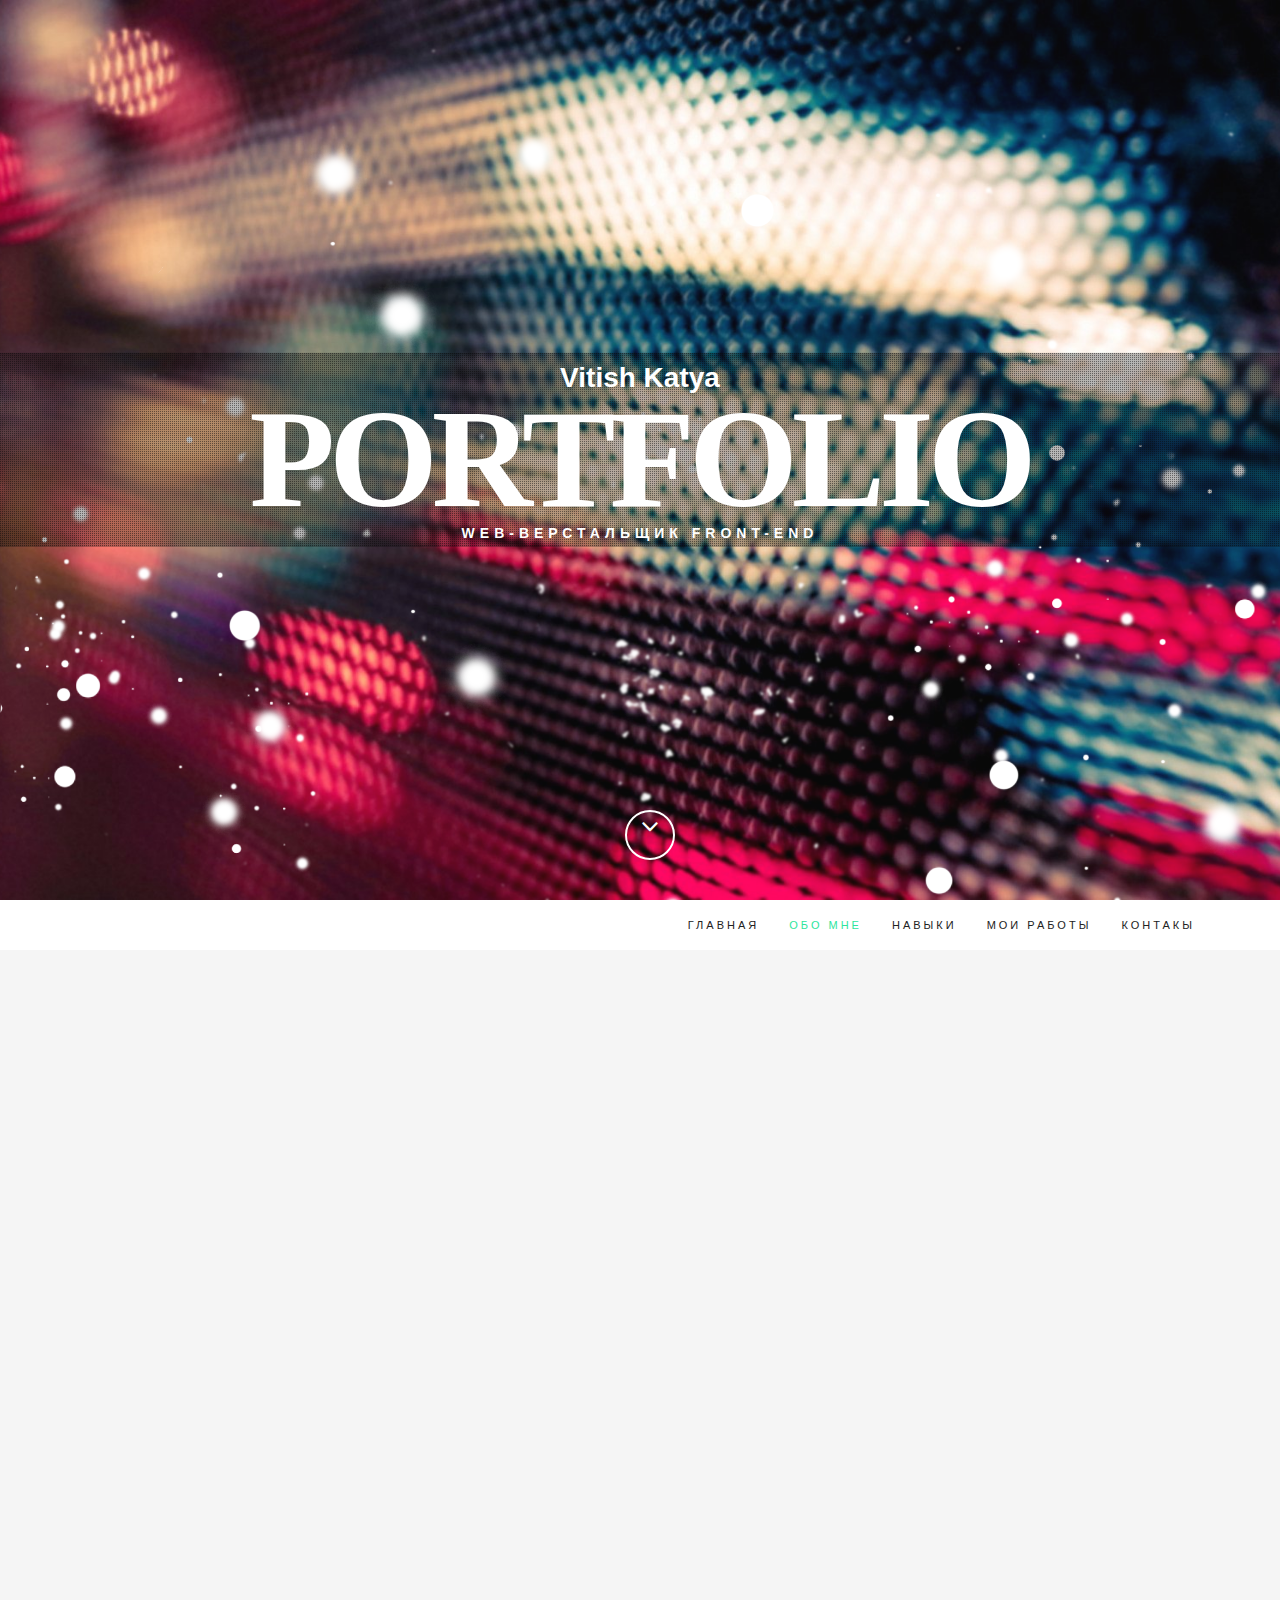
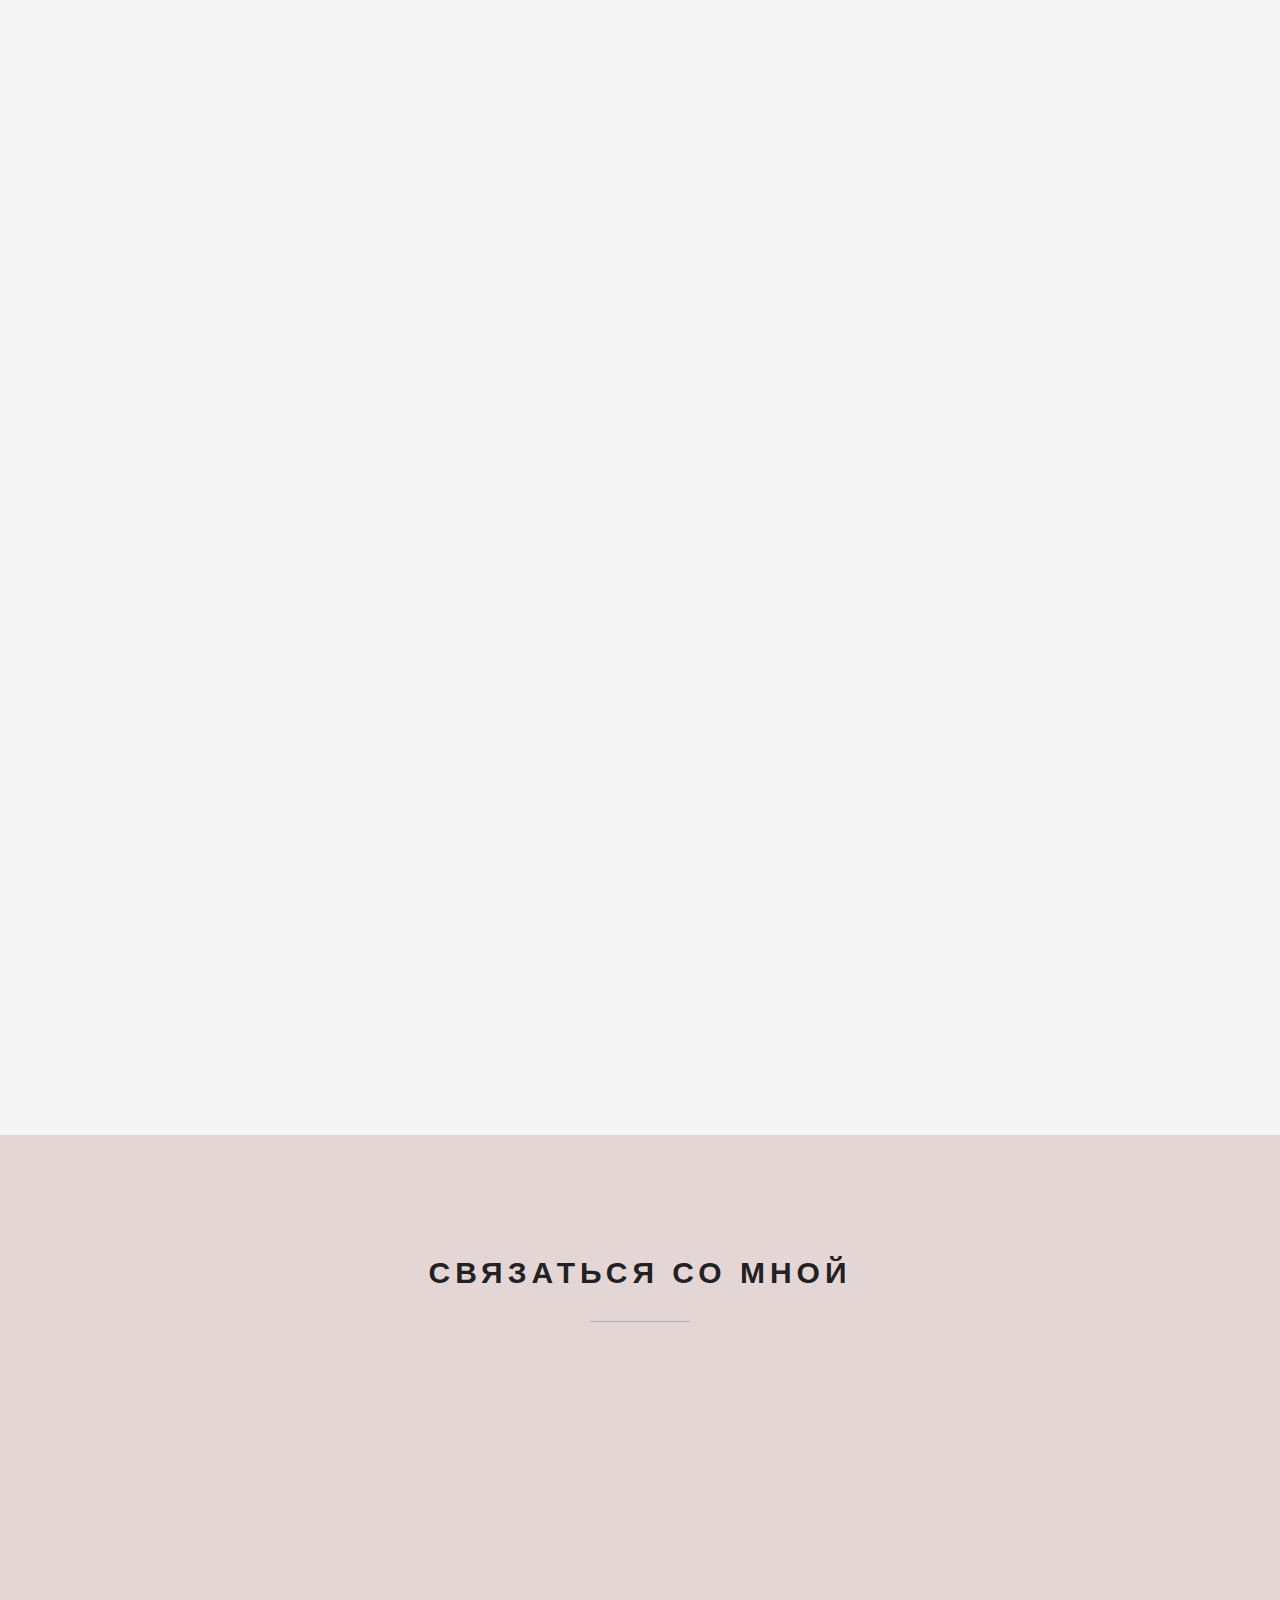
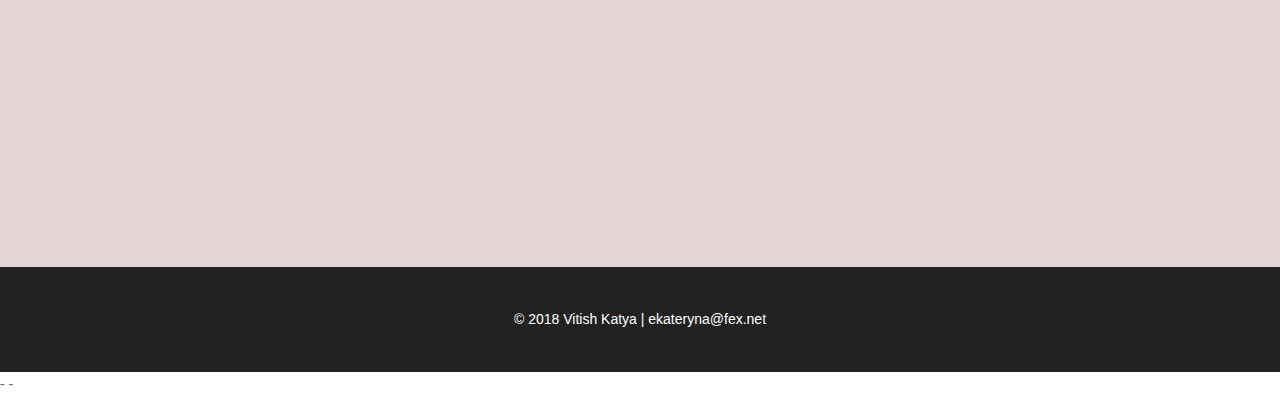
==== index.html @ 462eb175 "22.03-4" ====
<!DOCTYPE html>
<html lang="ru">
	<head>
		<meta charset="UTF-8">
		<meta name="viewport" content="width=device-width, initial-scale=1.0">
		<title>Портфолио Web-верстальщик, Front-end</title>
		<link href="assets/bootstrap/css/bootstrap.min.css" rel="stylesheet" media="screen">
		<link href="assets/css/style.css" rel="stylesheet" media="screen">
		<script src="assets/js/modernizr.custom.js"></script>
	</head>
	<body>
		<div id="preloader">
			<div id="status"></div>
		</div>
		<section id="home" class="pfblock-image screen-height">
			<div class="title">
				<span class="title__name">Vitish Katya</span>
				<h2 class="title__portfolio">Portfolio</h2>
				<h1 class="title__profession">Web-верстальщик Front-end</h1>
			</div>
			<a href="#services">
				<div class="scroll-down">
					<span>
						<i class="fa fa-angle-down fa-2x"></i>
					</span>
				</div>
			</a>
		</section>
		<header class="header">
			<nav class="navbar navbar-custom" role="navigation">
				<div class="container">
					<div class="navbar-header">
						<button type="button" class="navbar-toggle" data-toggle="collapse" data-target="#custom-collapse">
						<span class="sr-only">Переключатель</span>
						<span class="icon-bar"></span>
						<span class="icon-bar"></span>
						<span class="icon-bar"></span>
						</button>
					</div>
					<div class="collapse navbar-collapse" id="custom-collapse">
						<ul class="nav navbar-nav navbar-right">
							<li><a href="#home">Главная</a></li>
							<li><a href="#services"> Обо мне</a></li>
							<li><a href="#skills">Навыки</a></li>
							<li><a href="#portfolio">Мои работы</a></li>
							<li><a href="#contact">Контакы</a></li>
						</ul>
					</div>
				</div>
			</nav>
		</header>
		<section id="services" class="pfblock pfblock-gray">
			<div class="container">
				<div class="row">
					<div class="col-sm-12">
						<div class="pfblock-header wow fadeInUp">
							<h2 class="pfblock-title">Обо мне</h2>
								<div class="pfblock-line"></div>
							<div class="pfblock__foto">
								<picture>
									<source media ="(max-width:991px) and (min-width:480px)" 
									srcset ="assets/images/my-middle.gif">
									<source media ="(max-width:480px)" srcset ="assets/images/my-foto.jpg 1x, assets/images/my-foto2-x.jpg 2x">
									<img src="assets/images/my.gif" alt="Это я" width="450" height="573">
								</picture>
							</div>
							<div class="pfblock-subtitle  about-me">
								<h2 class=" about-me__SIF">Витиш Екатерина</h2>
								<h3 class=" about-me__position">Web-верстальщик</h3>
								<p>
									<span class="about-me--color">Дата рождения:</span>
								10 апреля 1986 (31 год)</p>
								<p>
									<span class="about-me--color">Город:</span>
								Киев</p>
								<p>
									<span class="about-me--color">Образование:</span>
								Высшее экономическое Итститут ФПУ</p>
								<p>
									<span class="about-me--color">Курсы HTML-Acedemy:</span> <br>Базовый и Продвинутый интенсив по HTML и CSS
									<span class= "about-me--color  about-me__course"></span>
								</p>
							</div>
						</div>
					</div>
				</div>
			</div>
		</section>
		<section class="pfblock" id="skills">
			<div class="container">
				<div class="row skills">
					<div class="row">
						<div class="col-sm-6 col-sm-offset-3">
							<div class="pfblock-header wow fadeInUp">
								<h2 class="pfblock-title">Навыки</h2>
								<div class="pfblock-line"></div>
							</div>
						</div>
						</div><!-- .row -->
						<div class="row row-skills">
							<div class="col-sm-4 col-md-3 col-md-offset-2">
								<div class="iconbox wow slideInLeft">
									<div class="iconbox-icon">
										<img src="assets/images/html.png" width="55" height="60" alt="Значок HTML5">
									</div>
									<div class="iconbox-text">
										<h3 class="iconbox-title">HTML5</h3>
										<div class="iconbox-desc">
											Семантическая и валидная вёрстка согласно W3C. <br>Разметка по БЭМ.
										</div>
									</div>
								</div>
							</div>
							<div class="col-sm-4 col-md-3">
								<div class="iconbox wow slideInLeft">
									<div class="iconbox-icon">
										<img src="assets/images/css.png" width="55" height="60" alt="Значок CSS3">
									</div>
									<div class="iconbox-text">
										<h3 class="iconbox-title">CSS3</h3>
										<div class="iconbox-desc">
											Адаптивная верстка,flexbox, ретинизация img, анимация @keyframes и transition.
										</div>
									</div>
								</div>
							</div>
							<div class="col-sm-4 col-md-3">
								<div class="iconbox wow slideInRight">
									<div class="iconbox-icon">
										<img src="assets/images/js.png" width="55" height="60" alt="Значок JS">
									</div>
									<div class="iconbox-text">
										<h3 class="iconbox-title">JS(Jquery, Json, Ajax)</h3>
										<div class="iconbox-desc">
											Чистый JS (слайдеры, попапы, отправка форм, Ajax-запросы). Jquery-плагины.
										</div>
									</div>
								</div>
							</div>
						</div>
						<div class="row row-skills">
							<div class="col-sm-4 col-md-3 col-md-offset-2">
								<div class="iconbox wow slideInLeft">
									<div class="iconbox-icon">
										<span class="icon-magic-wand"></span>
									</div>
									<div class="iconbox-text">
										<h3 class="iconbox-title">Bootstrap, LESS</h3>
										<div class="iconbox-desc">
											Базовые знание Bootstrap 3 и 4.
											Использование препроцессора LESS.
										</div>
									</div>
								</div>
							</div>
							<div class="col-sm-4 col-md-3">
								<div class="iconbox wow slideInRight">
									<div class="iconbox-icon">
										<span class="icon-puzzle"></span>
									</div>
									<div class="iconbox-text">
										<h3 class="iconbox-title">Programm for WEB</h3>
										<div class="iconbox-desc">
											Sublime Text 3, <br>Adobe Photoshop-верстка новых страниц из PSD макетов.
										</div>
									</div>
								</div>
							</div>
							<div class="col-sm-4 col-md-3">
								<div class="iconbox wow slideInRight">
									<div class="iconbox-icon">
										<span class="icon-wrench"></span>
									</div>
									<div class="iconbox-text">
										<h3 class="iconbox-title">another tool</h3>
										<div class="iconbox-desc">
											Дебаггер, Pixel Perfect. Использование локального сервера Denwer.
										</div>
									</div>
								</div>
							</div>
						</div>
					</div>
				</div><!--End row -->
		</section>			
		<section id="portfolio" class="pfblock pfblock-gray">
			<div class="container">
				<div class="row">
					<div class="col-sm-6 col-sm-offset-3">
						<div class="pfblock-header wow fadeInUp">
							<h2 class="pfblock-title">Мои работы</h2>
							<div class="pfblock-line"></div>
						</div>
					</div>
				</div><!-- .row -->
				<div class="row">
					<div class="col-xs-12 col-md-6 ">
						<div class="grid wow zoomIn">
							<figure class="effect-bubba">
								<img src="assets/images/mishka.jpg" alt="Адаптивный макет-Мишка">
								<figcaption></figcaption>
							</figure>
						</div>
					</div>
					<div class="col-xs-12 col-md-6 mywork-maket__text pfblock-header wow fadeInUp">							
						<h2 class="mywork-maket__title">Адаптивный макет <br>"Мишка — магазин поделок"</h2>
							<p>Трехстраничный макет, адаптивный под мобильный (320px) планшетный (768px) и десктопный (1150px) вьюпорт. Использованы адаптивные изображения под разные вьюпорты и под ретиновый экран. Сверстан на flexbox.
							Меню в мобильной версии интерактивное.<br>
							Вторая страница — пункт меню "Каталог товаров", третья страница — пункт "Вязание на заказ"
							</p>
							<a class="btn-maket btn-left" href="https://github.com/sitevk/sitevk.github.io/tree/master/mishka" target="_blank">GitHub</a>
								<a class="btn-maket" href="sitevk.github.io/mishka/" target="_blank">На сайт</a>
						</div>
					</div>
					<div class="row">
					<div class="col-xs-12 col-md-6 ">
						<div class="grid wow zoomIn">
							<figure class="effect-bubba">
							<img src="assets/images/barbershop.jpg" alt="Макет «Barbershop Borodinski»">
								<figcaption></figcaption>
							</figure>
						</div>
					</div>
					<div class="col-xs-12 col-md-6 mywork-maket__text pfblock-header wow fadeInUp">							
						<h2 class="mywork-maket__title">Фиксированный макет <br>«Barbershop Borodinski»</h2>
							<p>Четырёхстраничный макет.
								Фотогалерея-это слайдер, сделан на чистом JS, два модальных окна открываются при нажатии на "Вход" в навигационном меню, и кнопку "Как проехать" в блоке "Контактная информация".<br>
								Вторая страница - пункт меню "Прайс-лист". <br>Третья страница - пункт "Магазин", четвертая – карточка товара Набор для путешествий «BAXTER OF CALIFORNIA»
							</p>
							<a class="btn-maket btn-left" href="https://github.com/sitevk/sitevk.github.io/tree/master/barbershop" target="_blank">GitHub</a>
								<a class="btn-maket" href="sitevk.github.io/barbershop/" target="_blank">На сайт</a>
						</div>
					</div>
					<div class="row">
					<div class="col-xs-12 col-md-6 ">
						<div class="grid wow zoomIn">
							<figure class="effect-bubba">
								<img src="assets/images/gllacy.jpg" alt="Макет GllacyShop">
								<figcaption></figcaption>
							</figure>
						</div>
					</div>
					<div class="col-xs-12 col-md-6 mywork-maket__text pfblock-header wow fadeInUp">							
						<h2 class="mywork-maket__title">Макет <br>"GllacyShop — магазин мороженого"</h2>
							<p>Двустраничный макет фиксированной ширины 1200px. <br>Работает слайдер, меняющий цвет страницы и вид мороженого, сверстаный только на CSS.<br> На вторую страницу ведет подпункт "Сливочное" пункта меню "Каталог".
							</p>
							<a class="btn-maket btn-left" href="https://github.com/sitevk/sitevk.github.io/tree/master/gllacy" target="_blank">GitHub</a>
								<a class="btn-maket" href="sitevk.github.io/gllacy/" target="_blank">На сайт</a>
						</div>
					</div>	
				</div><!-- .contaier -->
			</section>
            <section id="contact" class="pfblock">
	             <div class="container">
		            <div class="row">
			            <div class="col-sm-6 col-sm-offset-3">
				            <div class="pfblock-header">
					            <h2 class="pfblock-title">Связаться со мной</h2>
					            <div class="pfblock-line"></div>
				            </div>
			            </div>
			        </div><!-- .row -->
			        <div class="row row--margin">
				        <div class="col-sm-6 col-sm-offset-3">
					       <form id="contact-form" role="form">
						    <div class="ajax-hidden">
							<div class="form-group wow fadeInUp">
								<label class="sr-only" for="c_name">Имя</label>
								<input type="text" id="c_name" class="form-control" name="c_name" placeholder="Имя">
							</div>
							<div class="form-group wow fadeInUp" data-wow-delay=".1s">
								<label class="sr-only" for="c_email">Email</label>
								<input type="email" id="c_email" class="form-control" name="c_email" placeholder="E-mail">
							</div>
							<div class="form-group wow fadeInUp" data-wow-delay=".2s">
								<textarea class="form-control" id="c_message" name="c_message" rows="7" placeholder="Текст сообщения"></textarea>
							</div>
							<button type="submit" class="btn btn-lg btn-block wow fadeInUp" data-wow-delay=".3s">Отправить сообщение</button>
						</div>
						<div class="ajax-response"></div>
					</form>
				</div>
			    </div><!-- .row -->
				</div><!-- .container -->
			</section>
			<footer id="footer">
				<div class="container">
					<div class="row">
						<div class="col-sm-12">
							<p class="copyright">
								© 2018 Vitish Katya | ekateryna@fex.net
							</p>
						</div>
						</div><!-- .row -->
						</div><!-- .container -->
					</footer>-
					<div class="scroll-up">
						<a href="#home"><i class="fa fa-angle-up"></i></a>
					</div>
		            <link href="assets/css/animate.css" property="stylesheet" rel="stylesheet">
					<script defer src="assets/js/jquery-1.11.1.min.js"></script>
					<script defer src="assets/bootstrap/js/bootstrap.min.js"></script>
					<script defer src="assets/js/jquery.parallax-1.1.3.js"></script>
					<script defer src="assets/js/jquery.sticky.js"></script>
					<script defer src="assets/js/wow.min.js"></script>
					<script defer src="assets/js/waypoints.min.js"></script>
					<script defer src="assets/js/jquery.cbpQTRotator.js"></script>
					<script defer src="assets/js/custom.js"></script>
				</body>
-
---- assets/css/style.css ----
body{font:300 14px/1.8 'Raleway',sans-serif;color:#666;overflow-x:hidden}img{max-width:100%;height:auto;vertical-align:baseline}a{color:#E7746F}a:hover{text-decoration:none;color:#999}.navbar a,.form-control{-webkit-transition:all 0.4s ease-in-out 0s;-moz-transition:all 0.4s ease-in-out 0s;-ms-transition:all 0.4s ease-in-out 0s;-o-transition:all 0.4s ease-in-out 0s;transition:all 0.4s ease-in-out 0s}a,.btn{-webkit-transition:all 0.125s ease-in-out 0s;-moz-transition:all 0.125s ease-in-out 0s;-ms-transition:all 0.125s ease-in-out 0s;-o-transition:all 0.125s ease-in-out 0s;transition:all 0.125s ease-in-out 0s}.btn,.form-control,.form-control:hover,.form-control:focus,.navbar-custom .dropdown-menu{-webkit-box-shadow:none;box-shadow:none}h1,h2,h3,h4,h5,h6{font:700 40px/1.2 Raleway,sans-serif;text-transform:uppercase;letter-spacing:5px;margin:5px 0 5px;color:#222}h2{font-size:30px;margin:0 0 30px}h3{font-size:13px;letter-spacing:1px;margin:0 0 5px}h4{font-size:12px;letter-spacing:1px}h5{font-size:12px;letter-spacing:1px;font-weight:400}h6{font-size:11px;letter-spacing:1px;font-weight:400}.btn,.iconbox,.progress,#filter li,.scroll-up a,.form-control,.input-group-addon{-webkit-border-radius:3px;-moz-border-radius:3px;-o-border-radius:3px;border-radius:3px}.input-group .form-control{z-index:auto}.input-group-addon{background:#D8E1E4;border:2px solid #D8E1E4;padding:6px 15px;font-weight:700}.form-control{background:#fff;border:1px solid #D8E1E4;font-size:12px;padding:0 15px;margin-bottom:20px;height:45px}.form-control:focus{border-color:rgba(135,135,135,.7)}.input-lg,.form-horizontal .form-group-lg .form-control{height:38px;font-size:13px}.input-sm,.form-horizontal .form-group-sm .form-control{font-size:11px;height:30px}textarea.form-control{padding:15px;max-width:100%;min-width:100%}.btn{font-family:Raleway,sans-serif;text-transform:uppercase;letter-spacing:1px;font-size:13px;padding:8px 26px;border:0}.btn:hover,.btn:focus,.btn:active,.btn.active{outline:inherit!important}.btn-lg,.btn-group-lg>.btn{padding:13px 25px;font-size:13px;background:rgba(17,17,17,.8);color:#fff}.btn-lg:hover,.btn-group-lg>.btn:hover{background:rgba(17,17,17,1.8);color:#fff}.btn-sm,.btn-group-sm>.btn{padding:6px 25px;font-size:11px}.btn-xs,.btn-group-xs>.btn{padding:5px 25px;font-size:10px}.btn .icon-before{margin-right:6px}.btn .icon-after{margin-left:6px}.pfblock{padding:120px 0 100px;background:#e5d6d6}.pfblock-gray{background:#f5f5f5}.pfblock-image{padding:0}.calltoaction h1,.calltoaction h2,.calltoaction h3,.calltoaction h4,.calltoaction h5,.calltoaction h6,.pfblock-image,.pfblock-image h1,.pfblock-image h2,.pfblock-image h3,.pfblock-image h4,.pfblock-image h5,.pfblock-image h6{color:#fff}.row--margin{margin-top:70px}.pfblock-header{position:relative;z-index:5;text-align:center}.pfblock-header-left{text-align:left}.pfblock-header-left .pfblock-line{width:inherit;margin:30px 0}.pfblock__foto{display:inline-block;width:450px;height:573px}.pfblock-title{font-weight:800}.pfblock-subtitle{font-size:18px}.pfblock-line{background:rgba(135,135,135,.5);width:100px;height:1px;margin:30px auto}.pfblock-icon{font-size:32px}.about-me{display:inline-block;vertical-align:top;width:50%;padding:5%}.about-me__SIF{font-weight:800;margin:0;margin-bottom:20px}.about-me p{margin:0;margin-bottom:20px;text-align:left}.about-me__position{text-align:center;font-size:22px;margin-bottom:20px}.about-me--color{font-weight:600;padding-right:10px;color:#222;padding:9px 3px 9px 0}.about-me__course{display:block;margin-top:10px;width:120px;height:46px;background:url(../images/academy-logo.jpg)no-repeat 75% 100%}.long-down{margin-bottom:40px}#home{position:relative;background:url(../images/fon.jpg)no-repeat;overflow:hidden;background-color:#222;background-attachment:fixed;background-repeat:no-repeat;background-position:50% 50%;-webkit-background-size:cover;-moz-background-size:cover;-o-background-size:cover;background-size:cover;padding:0}#home::before{content:"";position:absolute;z-index:2;top:-20px;left:0;width:100%;max-width:100vw;height:1056px;background:url(../images/layer.png);animation:fon 1300s cubic-bezier(0,0,1,1) infinite}@-webkit-keyframes fon{to{transform:rotate(1800deg)}}@keyframes fon{to{transform:rotate(1800deg)}}.title{position:absolute;width:100%;top:50%;left:0;z-index:3;text-align:center;-webkit-transform:translate(0%,-50%);-moz-transform:translate(0%,-50%);-ms-transform:translate(0%,-50%);-o-transform:translate(0%,-50%);transform:translate(0%,-50%);padding:0 15px;background-image:url(../images/pattern.png);background-repeat:repeat}.title__name{font-size:2em;font-weight:700}.title__portfolio{font-family:"Agency FB";font-size:10em;text-transform:uppercase;padding:0;margin:0;margin-bottom:10px;line-height:.8em;letter-spacing:-6px}.title__profession{font-size:1em}.iconbox{background:#fff;border-bottom:1px solid #d4d4d4;text-align:center;padding:40px 35px;margin:0 0 20px}.iconbox-icon{font-size:32px;color:#222}.iconbox-title{margin:0 0 15px;padding:0}.row-skills{margin-left:-10%}.chart{display:inline-block;height:140px;margin:50px 0;position:relative;text-align:center;width:140px}.chart canvas{left:0;position:absolute;top:0}.percent{display:inline-block;font-size:25px;font-weight:300;line-height:140px;z-index:2}.percent:after{content:"%";font-size:50%;margin-left:.1em}.mywork-maket__title{font-size:20px;color:#777}.mywork-maket__text{position:relative;font-family:'Montserrat',sans-serif;padding:7% 50px 45px 30px}.mywork-maket__text p{font-size:16px;line-height:1.5em;color:#5d5d5d;padding-bottom:15px}.btn-maket{display:inline-block;position:relative;padding:18px;width:40%;height:55px;text-align:center;cursor:pointer;outline:3px solid #f1eeee;outline-offset:-7px;background:#84795d;font-family:'Philosopher',sans-serif;font-size:20px;line-height:1em;font-weight:600;color:#fff}.btn-maket::after{display:none;content:"";position:absolute;z-index:-10;top:-8px;left:-7px;width:100%;height:55px;background:transparent;border:3px solid #84795d}.btn-maket:hover::after{display:block}.btn-left{margin-right:10%}.btn-maket:hover{color:#fff}.btn-maket:active{box-shadow:inset 0 0 5px rgba(0,0,0,.2)}.ajax-response{text-align:center}#footer{background:#222;text-align:center;padding:40px 0;color:#fff}.copyright{margin:0}.copyright a{border-bottom:1px dotted #fff}#footer span{animation-iteration-count:infinite;-webkit-animation-iteration-count:infinite;color:#ff5252}.social-links{list-style:none;padding:0;margin:0 0 20px}.social-links li{display:inline-block;margin:5px}.social-links a{width:36px;height:36px;display:block;line-height:35px;text-align:center;border:1px solid rgba(255,255,255,.1);-webkit-border-radius:3px;-moz-border-radius:3px;border-radius:3px;font-size:14px;color:rgba(255,255,255,.2)}.social-links a:hover{border:1px solid rgba(255,255,255,.5);color:rgba(255,255,255,.8)}.header{border-bottom:1px solid #f5f5f5;left:0;width:100%;position:relative;z-index:998}.navbar-custom{border:0;border-radius:0;margin:0;text-transform:uppercase;font-family:Raleway,sans-serif}.navbar-custom,.navbar-custom .dropdown-menu{background:#fff;padding:0}.navbar-custom .navbar-nav>li>a,.navbar-custom .navbar-nav .dropdown-menu>li>a{font-size:11px;letter-spacing:3px;color:#222}.navbar-custom .nav li.active,.navbar-custom .nav li a:hover,.navbar-custom .nav li a:focus,.navbar-custom .navbar-nav>li.active a{background:none;outline:0;color:#2ee59d}.navbar-custom .dropdown-menu{border:0;border-top:2px solid #E7746F;border-radius:0}.navbar-custom .dropdown-menu>li>a{padding:10px 20px}.navbar-custom .nav .open>a,.navbar-custom .dropdown-menu>li>a:hover,.navbar-custom .dropdown-menu>li>a:focus{background:#f5f5f5}.navbar-custom .navbar-toggle .icon-bar{background:#222}.scroll-up{position:fixed;display:none;z-index:999;bottom:2em;right:2em}.scroll-up a{background-color:rgba(135,135,135,.5);display:block;width:35px;height:35px;text-align:center;color:#fff;font-size:15px;line-height:30px}.scroll-up a:hover,.scroll-up a:active{background-color:rgba(235,235,235,.8);color:#e7746f}.scroll-down{position:absolute;left:50%;bottom:40px;border:2px solid #fff;border-radius:50%;height:50px;width:50px;margin-left:-15px;display:block;z-index:10;text-align:center}.scroll-down span{position:relative;color:#fff;-webkit-animation-name:drop;-webkit-animation-duration:1s;-webkit-animation-timing-function:linear;-webkit-animation-delay:0s;-webkit-animation-iteration-count:infinite;-webkit-animation-play-state:running;animation-name:drop;animation-duration:1s;animation-timing-function:linear;animation-delay:0s;animation-iteration-count:infinite;animation-play-state:running}@-webkit-keyframes drop{0%{top:0;opacity:0}30%{top:10px;opacity:1}100%{top:25px;opacity:0}}@keyframes drop{0%{top:0;opacity:0}30%{top:10px;opacity:1}100%{top:25px;opacity:0}}#preloader{background:#fff;bottom:0;left:0;position:fixed;right:0;top:0;z-index:9999}#status{background-image:url(../images/preloader.gif);background-position:center;background-repeat:no-repeat;height:200px;left:50%;margin:-100px 0 0 -100px;position:absolute;top:50%;width:200px}.grid{position:relative;clear:both;margin:0 auto;padding:1em 0 4em;max-width:100%;list-style:none;text-align:center}.grid h2{font-size:20px}.grid figure{position:relative;float:left;overflow:hidden;min-width:100%;max-width:100%;height:auto;background:#3085a3;text-align:center}.grid figure img{position:relative;display:block;min-height:auto;width:100%;opacity:.8}.grid figure figcaption{padding:2em;color:#fff;text-transform:uppercase;font-size:1.25em;-webkit-backface-visibility:hidden;backface-visibility:hidden}.grid figure figcaption::before,.grid figure figcaption::after{pointer-events:none}.grid figure figcaption,.grid figure figcaption>a{position:absolute;top:0;left:0;width:100%;height:100%}.grid figure figcaption>a{z-index:1000;text-indent:200%;white-space:nowrap;font-size:0;opacity:0}.grid figure h2{word-spacing:-.15em;font-weight:300}.grid figure h2 span{font-weight:800}.grid figure h2,.grid figure p{margin:0}.grid figure p{letter-spacing:1px;font-size:68.5%}figure.effect-bubba{background:#6d553d}figure.effect-bubba img{opacity:.7;-webkit-transition:opacity 0.35s;transition:opacity 0.35s}figure.effect-bubba:hover img{opacity:.4}figure.effect-bubba figcaption::before,figure.effect-bubba figcaption::after{position:absolute;top:30px;right:30px;bottom:30px;left:30px;content:'';opacity:0;-webkit-transition:opacity 0.35s,-webkit-transform 0.35s;transition:opacity 0.35s,transform 0.35s}figure.effect-bubba figcaption::before{border-top:1px solid #fff;border-bottom:1px solid #fff;-webkit-transform:scale(0,1);transform:scale(0,1)}figure.effect-bubba figcaption::after{border-right:1px solid #fff;border-left:1px solid #fff;-webkit-transform:scale(1,0);transform:scale(1,0)}figure.effect-bubba p{padding:20px 2.5em;opacity:0;-webkit-transition:opacity 0.35s,-webkit-transform 0.35s;transition:opacity 0.35s,transform 0.35s;-webkit-transform:translate3d(0,20px,0);transform:translate3d(0,20px,0)}figure.effect-bubba:hover figcaption::before,figure.effect-bubba:hover figcaption::after{opacity:1;-webkit-transform:scale(1);transform:scale(1)}figure.effect-bubba:hover p{opacity:1;-webkit-transform:translate3d(0,0,0);transform:translate3d(0,0,0)}.cbp-qtrotator{position:relative;margin:3em auto 0em auto;max-width:90%;width:90%}.cbp-qtrotator .cbp-qtcontent{position:absolute;min-height:200px;border-top:1px solid #f4f4f4;border-bottom:1px solid #f4f4f4;padding:2em 0;top:0;z-index:0;opacity:0;width:100%}.no-js .cbp-qtrotator .cbp-qtcontent{border-bottom:none}.cbp-qtrotator .cbp-qtcontent.cbp-qtcurrent,.no-js .cbp-qtrotator .cbp-qtcontent{position:relative;z-index:100;pointer-events:auto;opacity:1}.cbp-qtrotator .cbp-qtcontent:before,.cbp-qtrotator .cbp-qtcontent:after{content:" ";display:table}.cbp-qtrotator .cbp-qtcontent:after{clear:both}.cbp-qtprogress{position:absolute;background:#FF5252;height:1px;width:0%;top:0;z-index:1000}.cbp-qtrotator blockquote{margin:0;padding:0;border:0;font-size:12px}.cbp-qtrotator blockquote p{font-size:2em;color:#888;font-weight:300;margin:.4em 0 1em}.cbp-qtrotator blockquote footer{font-size:1.2em}.cbp-qtrotator blockquote footer:before{content:'― '}.cbp-qtrotator .cbp-qtcontent img{float:right;margin-left:3em}@media screen and (max-width:30.6em){.cbp-qtrotator{font-size:70%}.cbp-qtrotator img{width:80px}}@media (max-width:1199px){#home::before{animation:none;left:0}.iconbox{padding:40px 10px}.mywork-maket__text h2{font-size:17px;margin-bottom:10px;letter-spacing:1px}.mywork-maket__text{padding:40px 0 35px 30px}.about-me{padding:2%}}@media (max-width:991px){.row-skills{margin-left:0}.mywork-maket__text{margin:0 auto}.pfblock__foto{width:315px;height:416px}.about-me__SIF{font-size:22px}.about-me p{margin-bottom:0}.mywork-maket__text{padding-left:0}}@media (max-width:767px){.calltoaction{text-align:center}.about-me{width:auto}.row{margin-right:0;margin-left:0}.row--margin{margin-top:0}}@media (max-width:480px){h1{font-size:34px;letter-spacing:3px}h2{font-size:24px;margin:0 0 30px;letter-spacing:3px}.mywork-maket__text h2{font-size:15px}.pfblock__foto{width:285px;height:363px;margin-left:-10px}.title__portfolio{font-size:4em}.pfblock{padding:40px 0}}@font-face{font-family:'FontAwesome';src:url(../fonts/fontawesome-webfont.eot?v=4.3.0);src:url(../fonts/fontawesome-webfont.eot?#iefix&v=4.3.0) format('embedded-opentype'),url(../fonts/fontawesome-webfont.woff2?v=4.3.0) format('woff2'),url(../fonts/fontawesome-webfont.woff?v=4.3.0) format('woff'),url(../fonts/fontawesome-webfont.ttf?v=4.3.0) format('truetype'),url(../fonts/fontawesome-webfont.svg?v=4.3.0#fontawesomeregular) format('svg');font-weight:400;font-style:normal}.fa{display:inline-block;font:normal normal normal 14px/1 FontAwesome;font-size:inherit;text-rendering:auto;-webkit-font-smoothing:antialiased;-moz-osx-font-smoothing:grayscale;transform:translate(0,0)}.fa-lg{font-size:1.33333333em;line-height:.75em;vertical-align:-15%}.fa-2x{font-size:2em}.fa-3x{font-size:3em}.fa-4x{font-size:4em}.fa-5x{font-size:5em}.fa-fw{width:1.28571429em;text-align:center}.fa-ul{padding-left:0;margin-left:2.14285714em;list-style-type:none}.fa-ul>li{position:relative}.fa-li{position:absolute;left:-2.14285714em;width:2.14285714em;top:.14285714em;text-align:center}.fa-li.fa-lg{left:-1.85714286em}.fa-border{padding:.2em .25em .15em;border:solid .08em #eee;border-radius:.1em}.pull-right{float:right}.pull-left{float:left}.fa.pull-left{margin-right:.3em}.fa.pull-right{margin-left:.3em}.fa-spin{-webkit-animation:fa-spin 2s infinite linear;animation:fa-spin 2s infinite linear}.fa-pulse{-webkit-animation:fa-spin 1s infinite steps(8);animation:fa-spin 1s infinite steps(8)}@-webkit-keyframes fa-spin{0%{-webkit-transform:rotate(0deg);transform:rotate(0deg)}100%{-webkit-transform:rotate(359deg);transform:rotate(359deg)}}@keyframes fa-spin{0%{-webkit-transform:rotate(0deg);transform:rotate(0deg)}100%{-webkit-transform:rotate(359deg);transform:rotate(359deg)}}.fa-rotate-90{filter:progid:DXImageTransform.Microsoft.BasicImage(rotation=1);-webkit-transform:rotate(90deg);-ms-transform:rotate(90deg);transform:rotate(90deg)}.fa-rotate-180{filter:progid:DXImageTransform.Microsoft.BasicImage(rotation=2);-webkit-transform:rotate(180deg);-ms-transform:rotate(180deg);transform:rotate(180deg)}.fa-rotate-270{filter:progid:DXImageTransform.Microsoft.BasicImage(rotation=3);-webkit-transform:rotate(270deg);-ms-transform:rotate(270deg);transform:rotate(270deg)}.fa-flip-horizontal{filter:progid:DXImageTransform.Microsoft.BasicImage(rotation=0,mirror=1);-webkit-transform:scale(-1,1);-ms-transform:scale(-1,1);transform:scale(-1,1)}.fa-flip-vertical{filter:progid:DXImageTransform.Microsoft.BasicImage(rotation=2,mirror=1);-webkit-transform:scale(1,-1);-ms-transform:scale(1,-1);transform:scale(1,-1)}:root .fa-rotate-90,:root .fa-rotate-180,:root .fa-rotate-270,:root .fa-flip-horizontal,:root .fa-flip-vertical{filter:none}.fa-stack{position:relative;display:inline-block;width:2em;height:2em;line-height:2em;vertical-align:middle}.fa-stack-1x,.fa-stack-2x{position:absolute;left:0;width:100%;text-align:center}.fa-stack-1x{line-height:inherit}.fa-stack-2x{font-size:2em}.fa-inverse{color:#fff}@font-face{font-family:'FontAwesome';src:url(../fonts/fontawesome-webfont.eot?v=4.3.0);src:url(../fonts/fontawesome-webfont.eot?#iefix&v=4.3.0) format('embedded-opentype'),url(../fonts/fontawesome-webfont.woff2?v=4.3.0) format('woff2'),url(../fonts/fontawesome-webfont.woff?v=4.3.0) format('woff'),url(../fonts/fontawesome-webfont.ttf?v=4.3.0) format('truetype'),url(../fonts/fontawesome-webfont.svg?v=4.3.0#fontawesomeregular) format('svg');font-weight:400;font-style:normal}.fa{display:inline-block;font:normal normal normal 14px/1 FontAwesome;font-size:inherit;text-rendering:auto;-webkit-font-smoothing:antialiased;-moz-osx-font-smoothing:grayscale;transform:translate(0,0)}.fa-lg{font-size:1.33333333em;line-height:.75em;vertical-align:-15%}.fa-2x{font-size:2em}.fa-3x{font-size:3em}.fa-4x{font-size:4em}.fa-5x{font-size:5em}.fa-fw{width:1.28571429em;text-align:center}.fa-ul{padding-left:0;margin-left:2.14285714em;list-style-type:none}.fa-ul>li{position:relative}.fa-li{position:absolute;left:-2.14285714em;width:2.14285714em;top:.14285714em;text-align:center}.fa-li.fa-lg{left:-1.85714286em}.fa-border{padding:.2em .25em .15em;border:solid .08em #eee;border-radius:.1em}.pull-right{float:right}.pull-left{float:left}.fa.pull-left{margin-right:.3em}.fa.pull-right{margin-left:.3em}.fa-spin{-webkit-animation:fa-spin 2s infinite linear;animation:fa-spin 2s infinite linear}.fa-pulse{-webkit-animation:fa-spin 1s infinite steps(8);animation:fa-spin 1s infinite steps(8)}@-webkit-keyframes fa-spin{0%{-webkit-transform:rotate(0deg);transform:rotate(0deg)}100%{-webkit-transform:rotate(359deg);transform:rotate(359deg)}}@keyframes fa-spin{0%{-webkit-transform:rotate(0deg);transform:rotate(0deg)}100%{-webkit-transform:rotate(359deg);transform:rotate(359deg)}}.fa-rotate-90{filter:progid:DXImageTransform.Microsoft.BasicImage(rotation=1);-webkit-transform:rotate(90deg);-ms-transform:rotate(90deg);transform:rotate(90deg)}.fa-rotate-180{filter:progid:DXImageTransform.Microsoft.BasicImage(rotation=2);-webkit-transform:rotate(180deg);-ms-transform:rotate(180deg);transform:rotate(180deg)}.fa-rotate-270{filter:progid:DXImageTransform.Microsoft.BasicImage(rotation=3);-webkit-transform:rotate(270deg);-ms-transform:rotate(270deg);transform:rotate(270deg)}.fa-flip-horizontal{filter:progid:DXImageTransform.Microsoft.BasicImage(rotation=0,mirror=1);-webkit-transform:scale(-1,1);-ms-transform:scale(-1,1);transform:scale(-1,1)}.fa-flip-vertical{filter:progid:DXImageTransform.Microsoft.BasicImage(rotation=2,mirror=1);-webkit-transform:scale(1,-1);-ms-transform:scale(1,-1);transform:scale(1,-1)}:root .fa-rotate-90,:root .fa-rotate-180,:root .fa-rotate-270,:root .fa-flip-horizontal,:root .fa-flip-vertical{filter:none}.fa-stack{position:relative;display:inline-block;width:2em;height:2em;line-height:2em;vertical-align:middle}.fa-stack-1x,.fa-stack-2x{position:absolute;left:0;width:100%;text-align:center}.fa-stack-1x{line-height:inherit}.fa-stack-2x{font-size:2em}.fa-inverse{color:#fff}.fa-angle-up:before{content:"\f106"}.fa-angle-down:before{content:"\f107"}
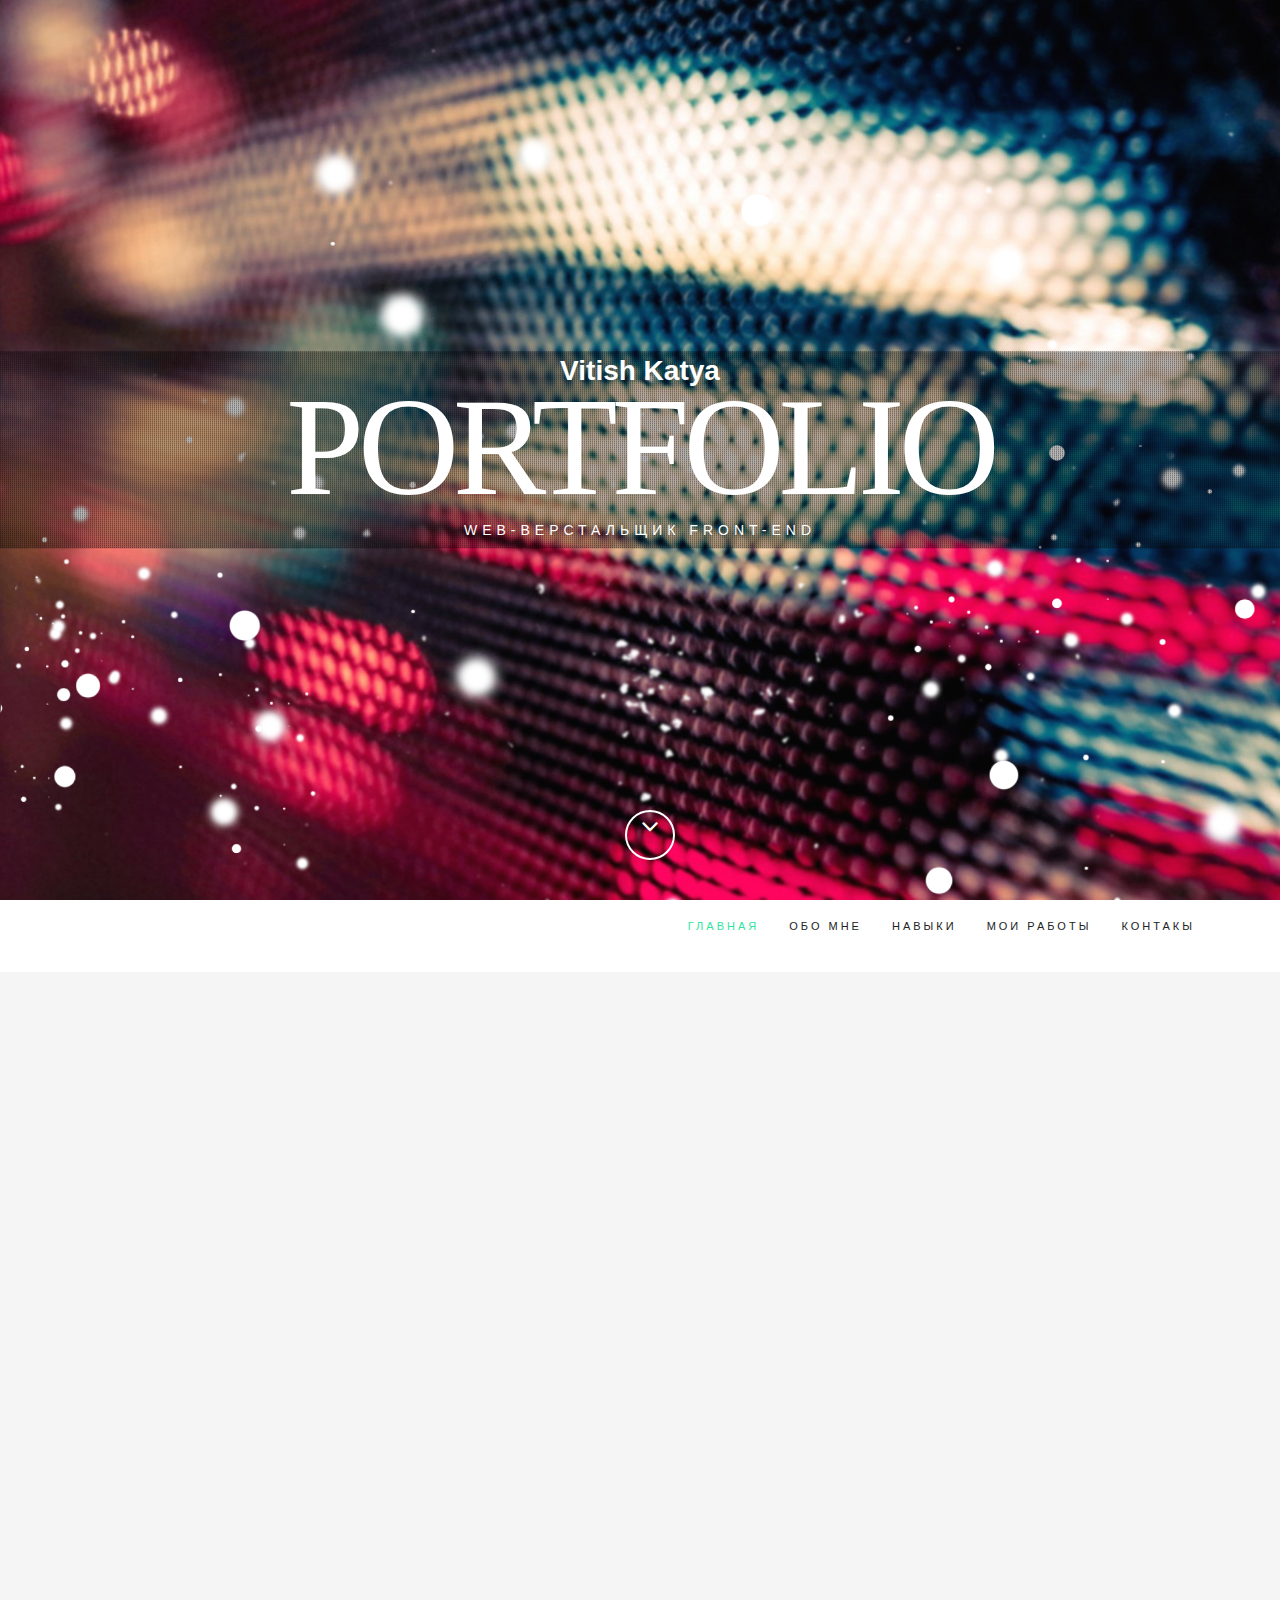
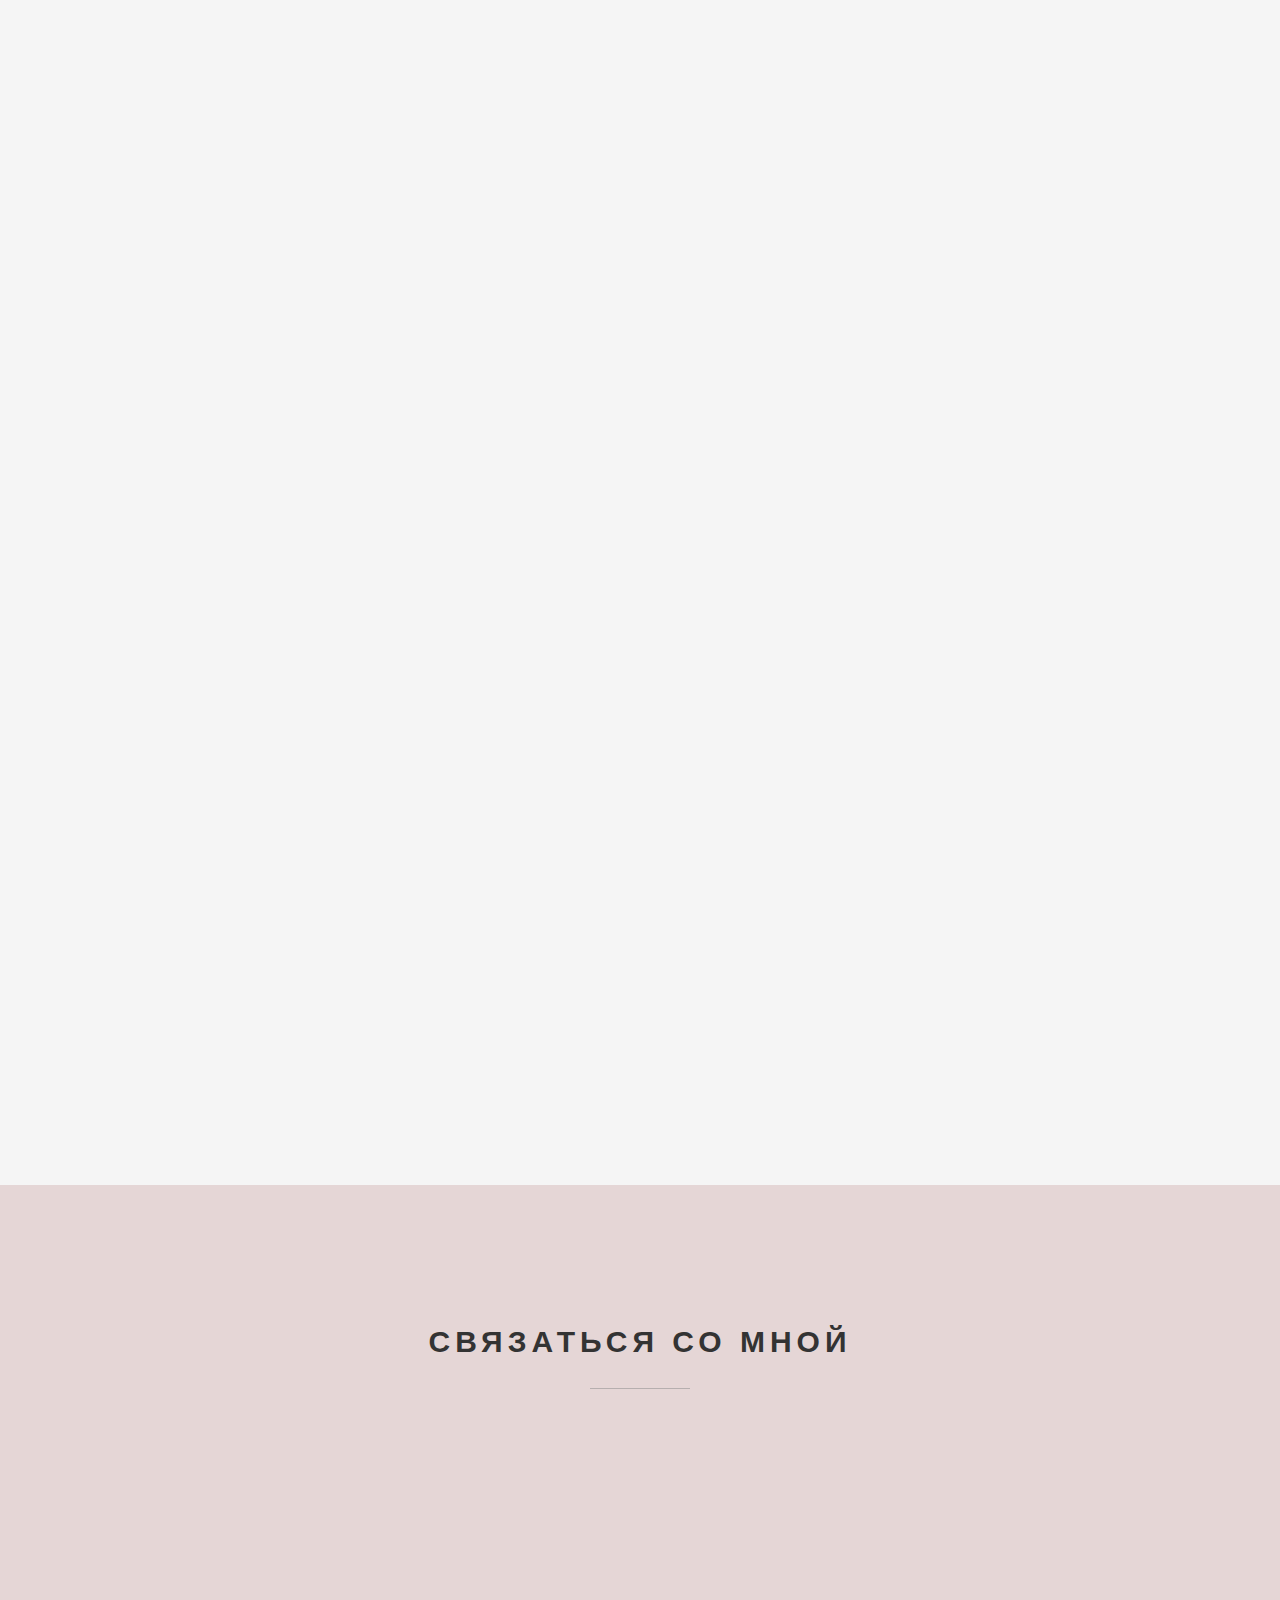
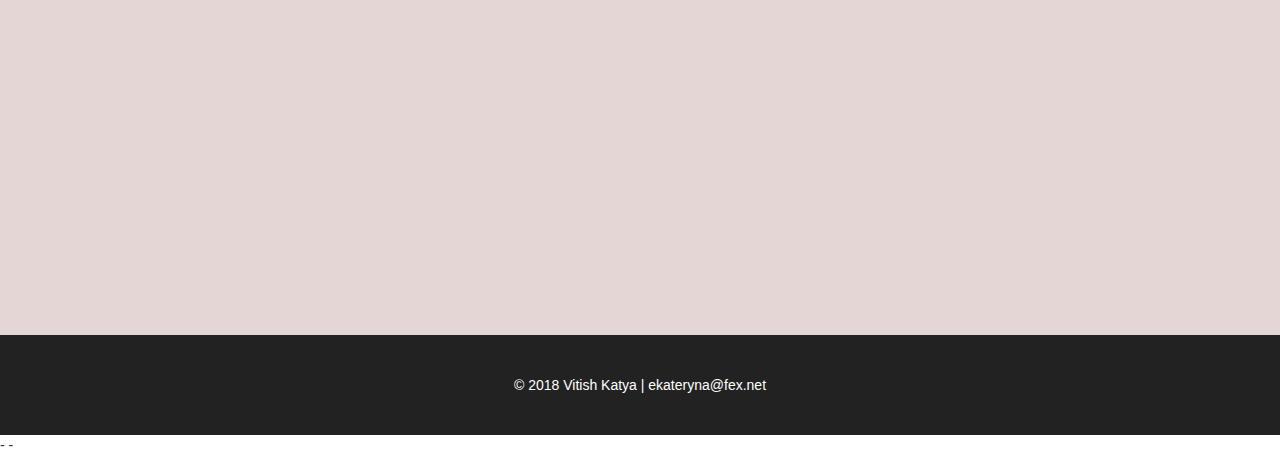
==== commit 5e7315c6: "22.03-5" ====
--- a/index.html
+++ b/index.html
@@ -4,7 +4,6 @@
 		<meta charset="UTF-8">
 		<meta name="viewport" content="width=device-width, initial-scale=1.0">
 		<title>Портфолио Web-верстальщик, Front-end</title>
-		<link href="assets/bootstrap/css/bootstrap.min.css" rel="stylesheet" media="screen">
 		<link href="assets/css/style.css" rel="stylesheet" media="screen">
 		<script src="assets/js/modernizr.custom.js"></script>
 	</head>
@@ -297,6 +296,7 @@
 					<div class="scroll-up">
 						<a href="#home"><i class="fa fa-angle-up"></i></a>
 					</div>
+					<link href="assets/bootstrap/css/bootstrap.min.css"  property="stylesheet" rel="stylesheet" media="screen">
 		            <link href="assets/css/animate.css" property="stylesheet" rel="stylesheet">
 					<script defer src="assets/js/jquery-1.11.1.min.js"></script>
 					<script defer src="assets/bootstrap/js/bootstrap.min.js"></script>
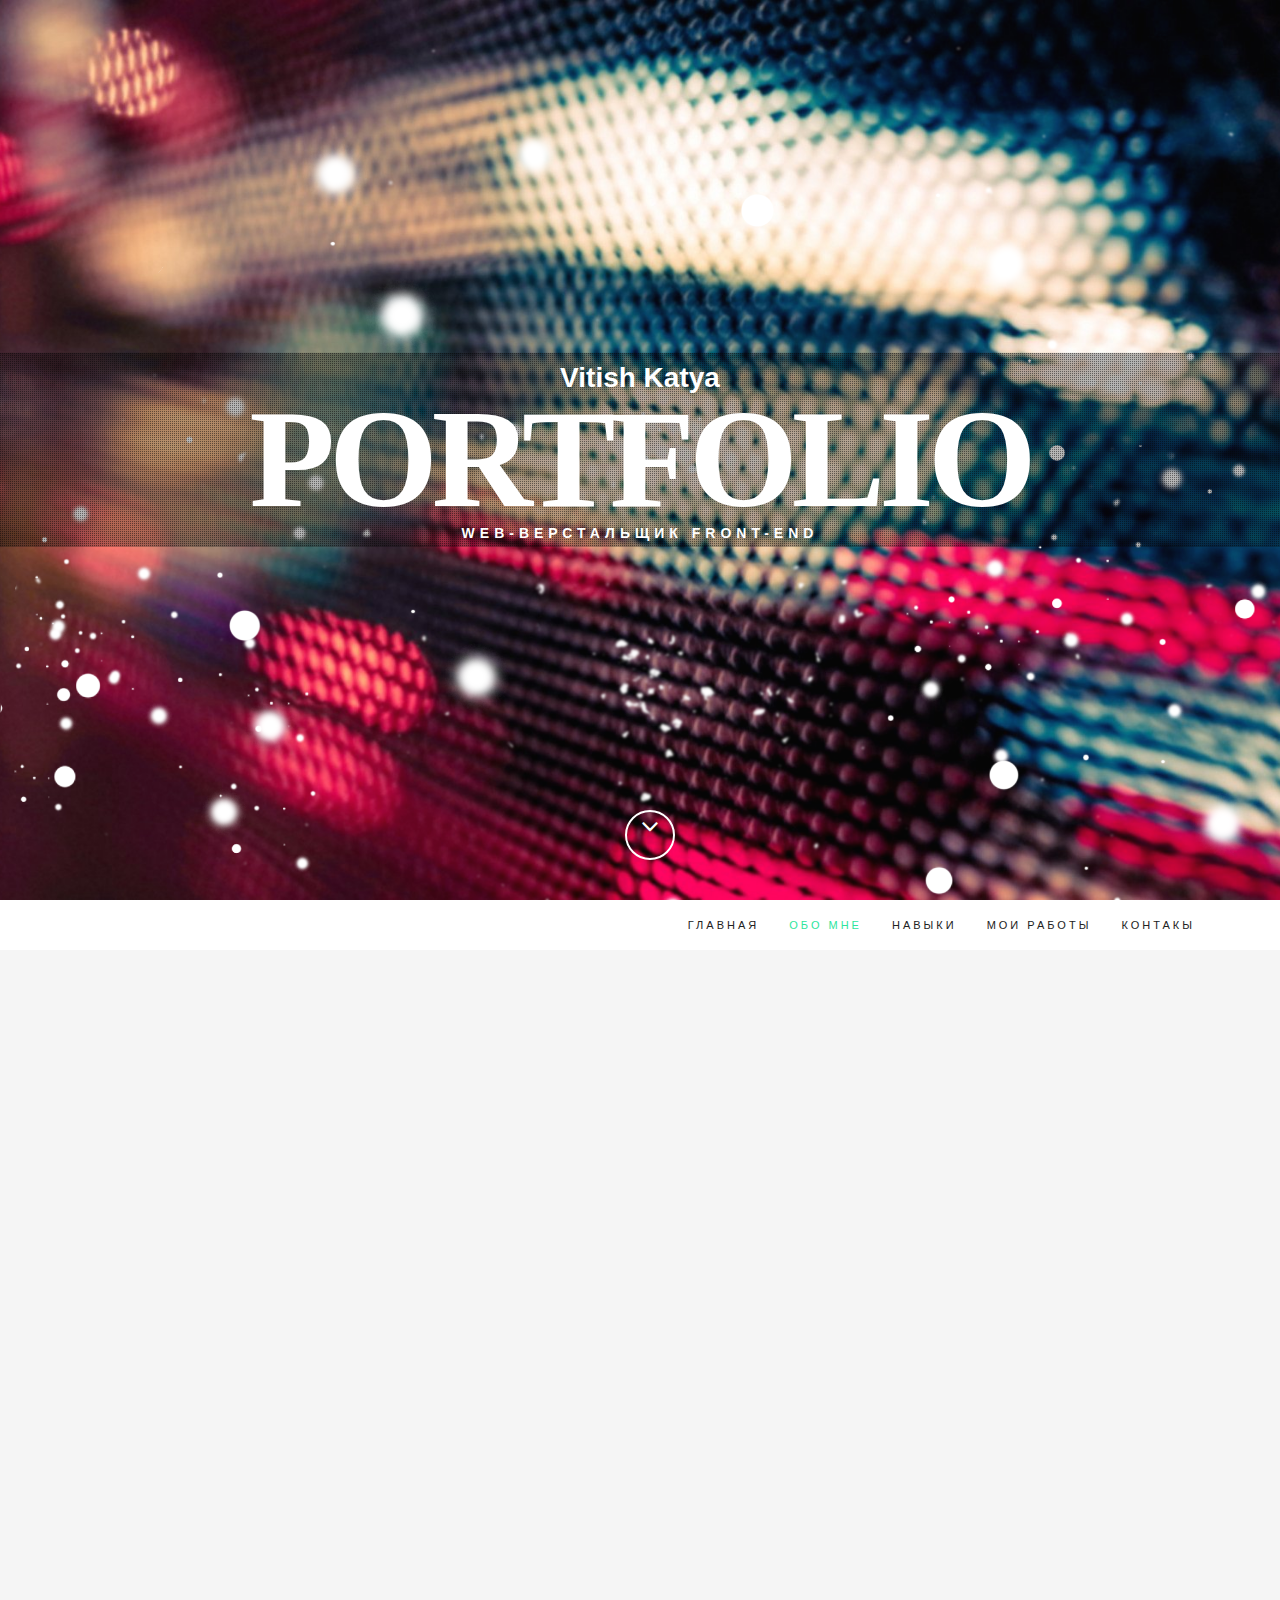
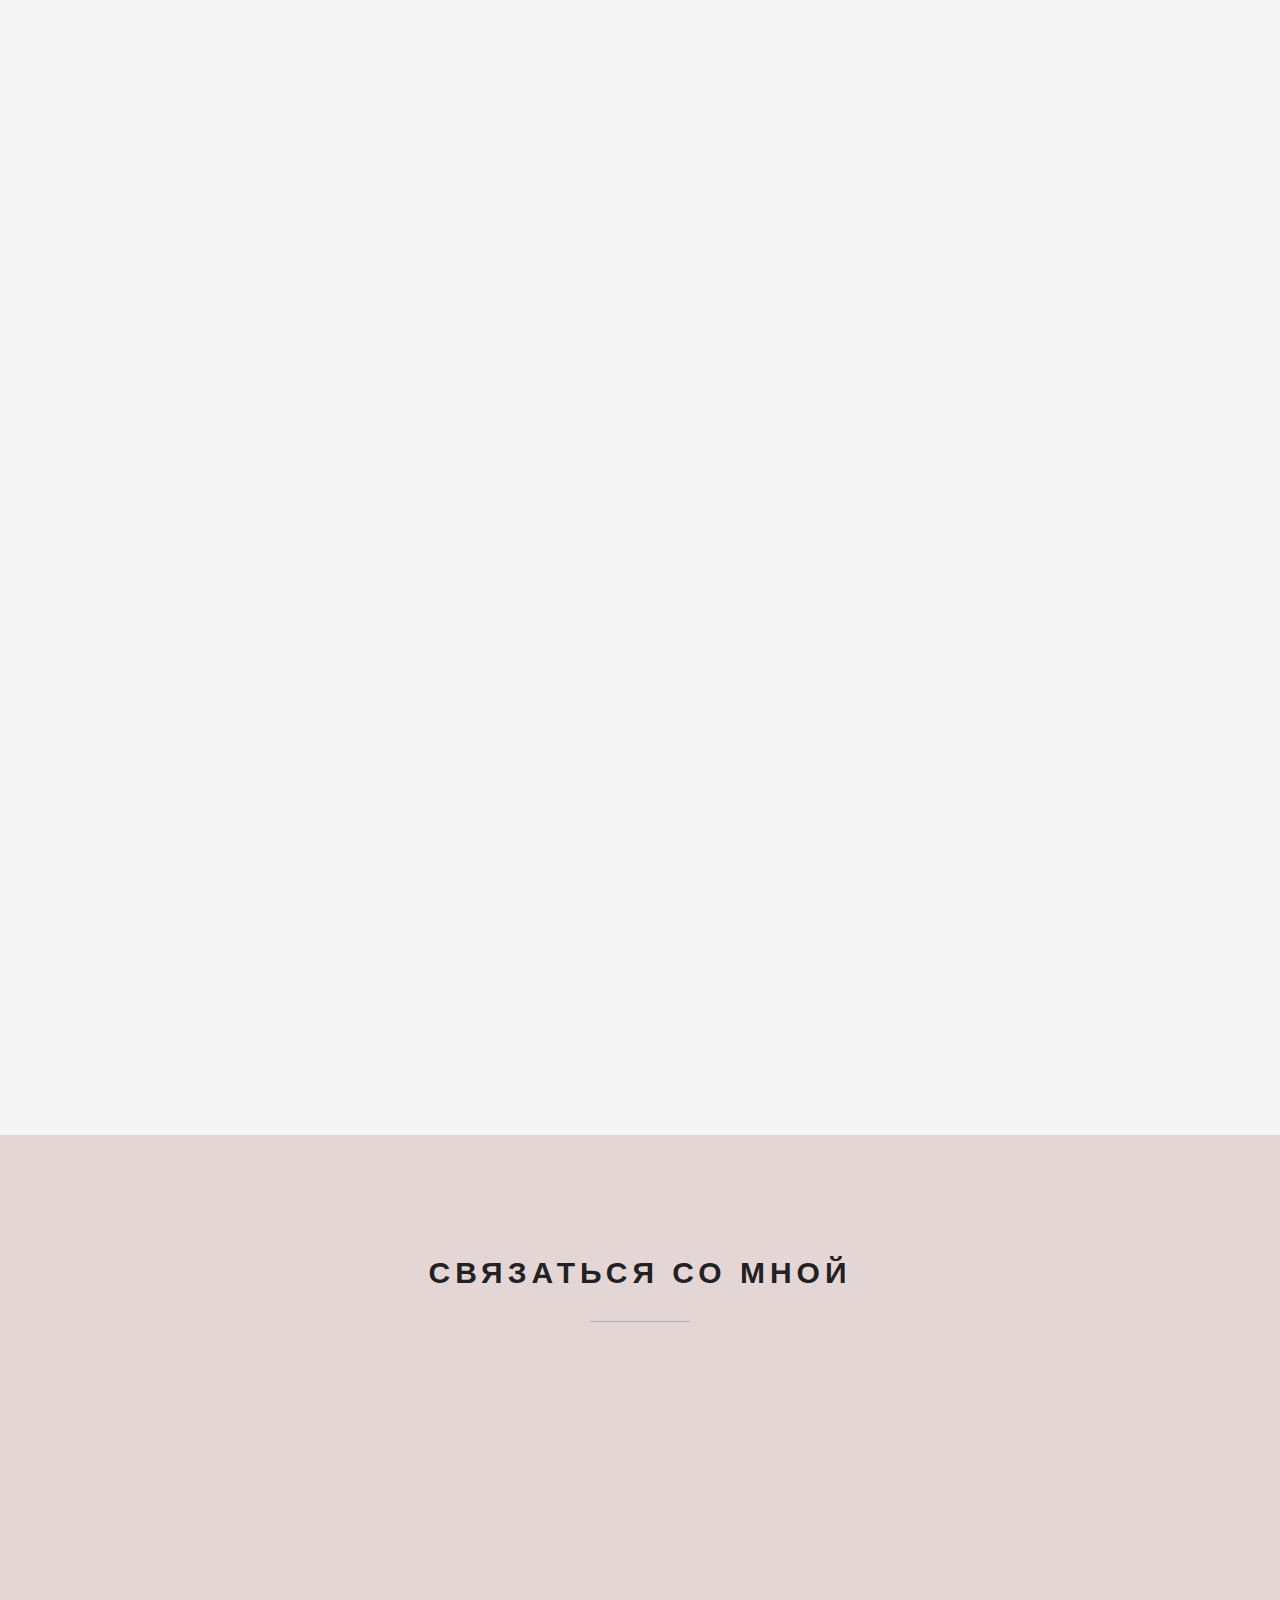
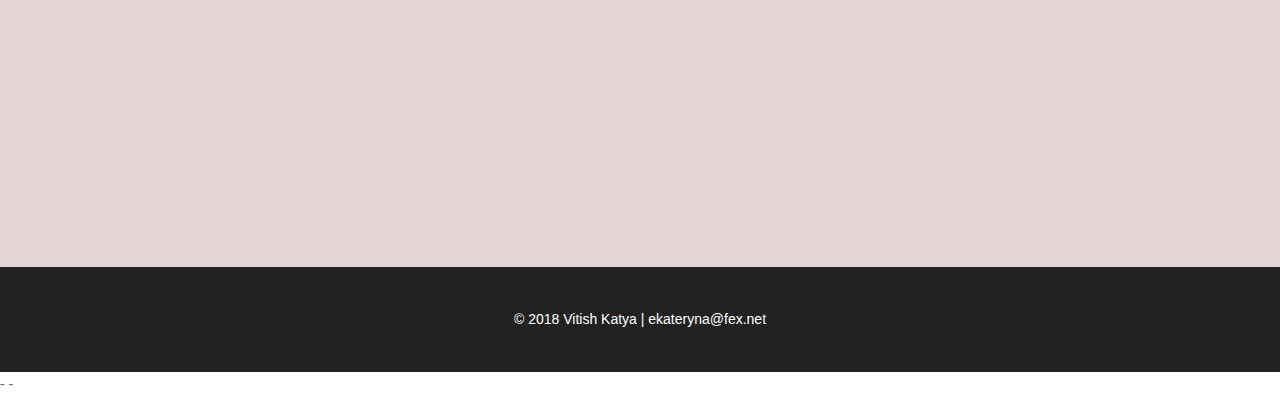
==== commit 538fea36: "22.03-6" ====
--- a/index.html
+++ b/index.html
@@ -4,7 +4,6 @@
 		<meta charset="UTF-8">
 		<meta name="viewport" content="width=device-width, initial-scale=1.0">
 		<title>Портфолио Web-верстальщик, Front-end</title>
-		<link href="assets/css/style.css" rel="stylesheet" media="screen">
 		<script src="assets/js/modernizr.custom.js"></script>
 	</head>
 	<body>
@@ -296,7 +295,8 @@
 					<div class="scroll-up">
 						<a href="#home"><i class="fa fa-angle-up"></i></a>
 					</div>
-					<link href="assets/bootstrap/css/bootstrap.min.css"  property="stylesheet" rel="stylesheet" media="screen">
+					<link href="assets/bootstrap/css/bootstrap.min.css" property="stylesheet" rel="stylesheet" media="screen">
+					<link href="assets/css/style.css" property="stylesheet" rel="stylesheet" media="screen">
 		            <link href="assets/css/animate.css" property="stylesheet" rel="stylesheet">
 					<script defer src="assets/js/jquery-1.11.1.min.js"></script>
 					<script defer src="assets/bootstrap/js/bootstrap.min.js"></script>
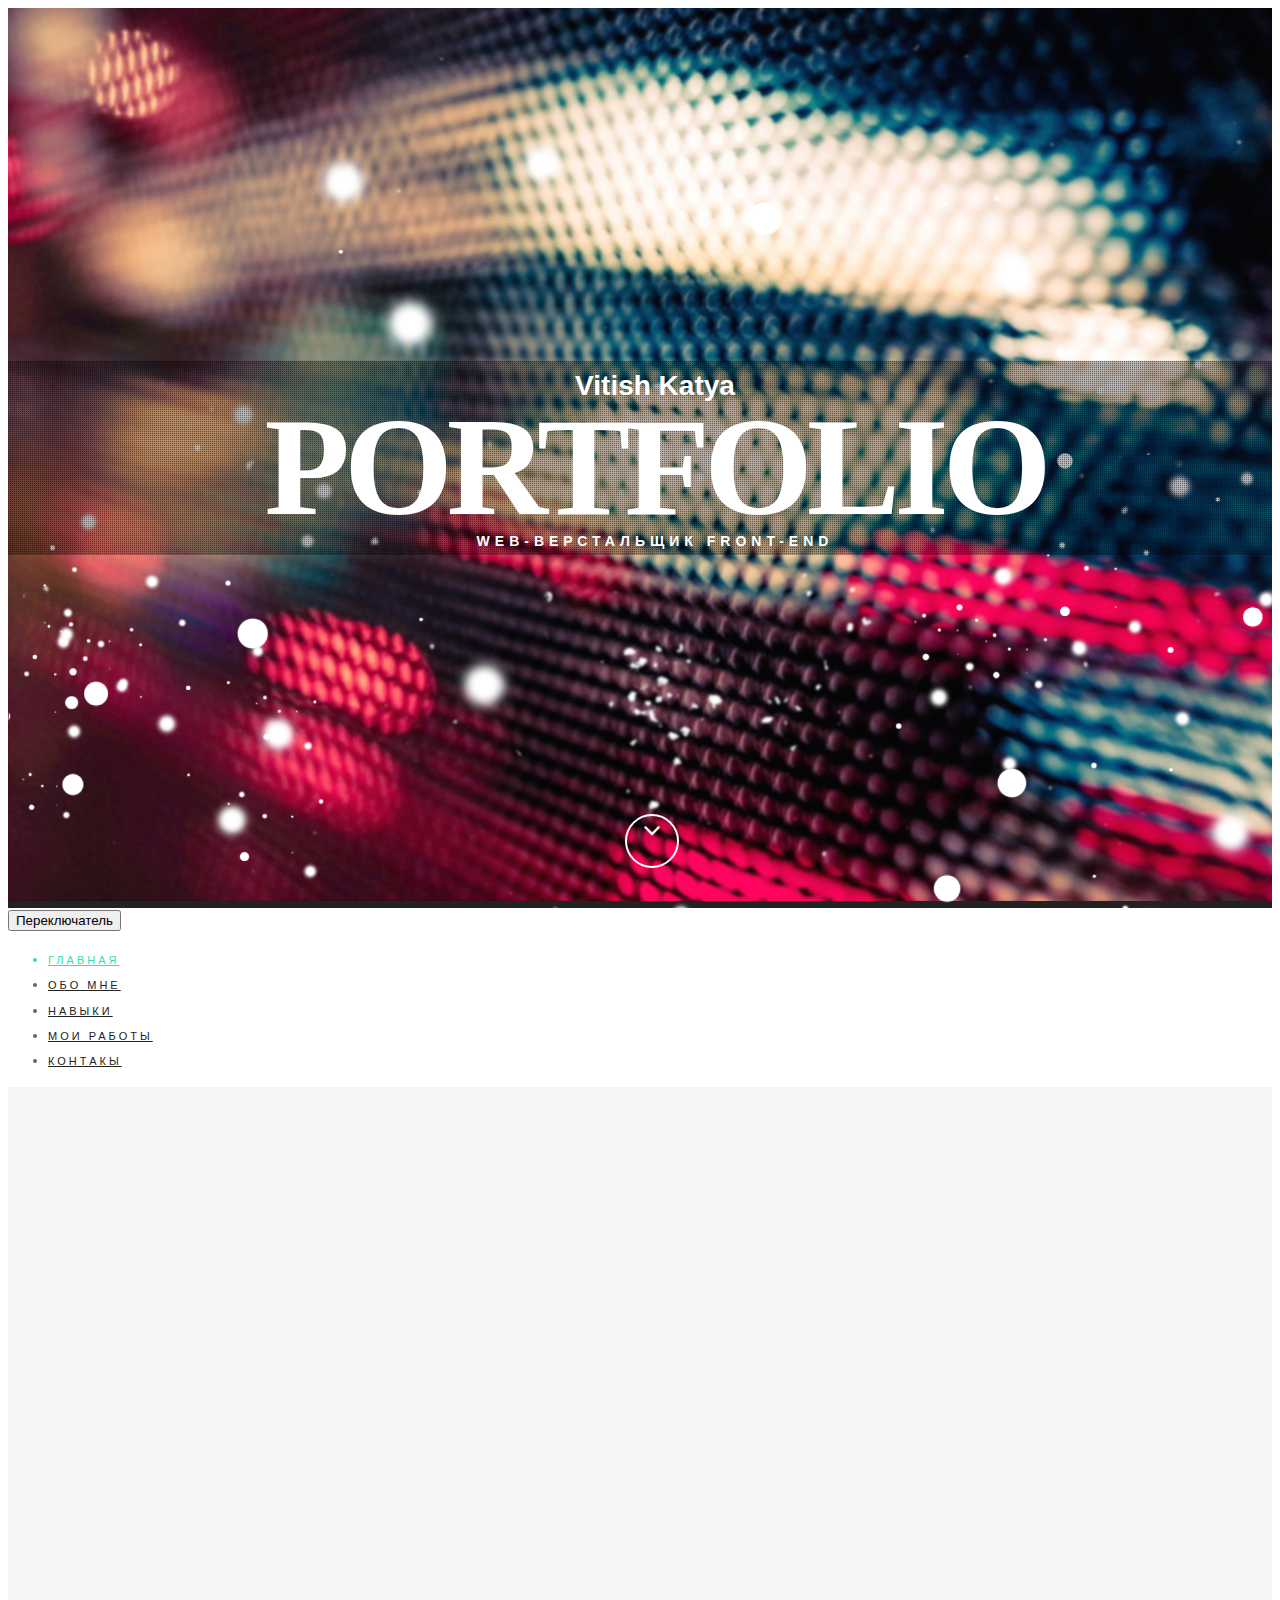
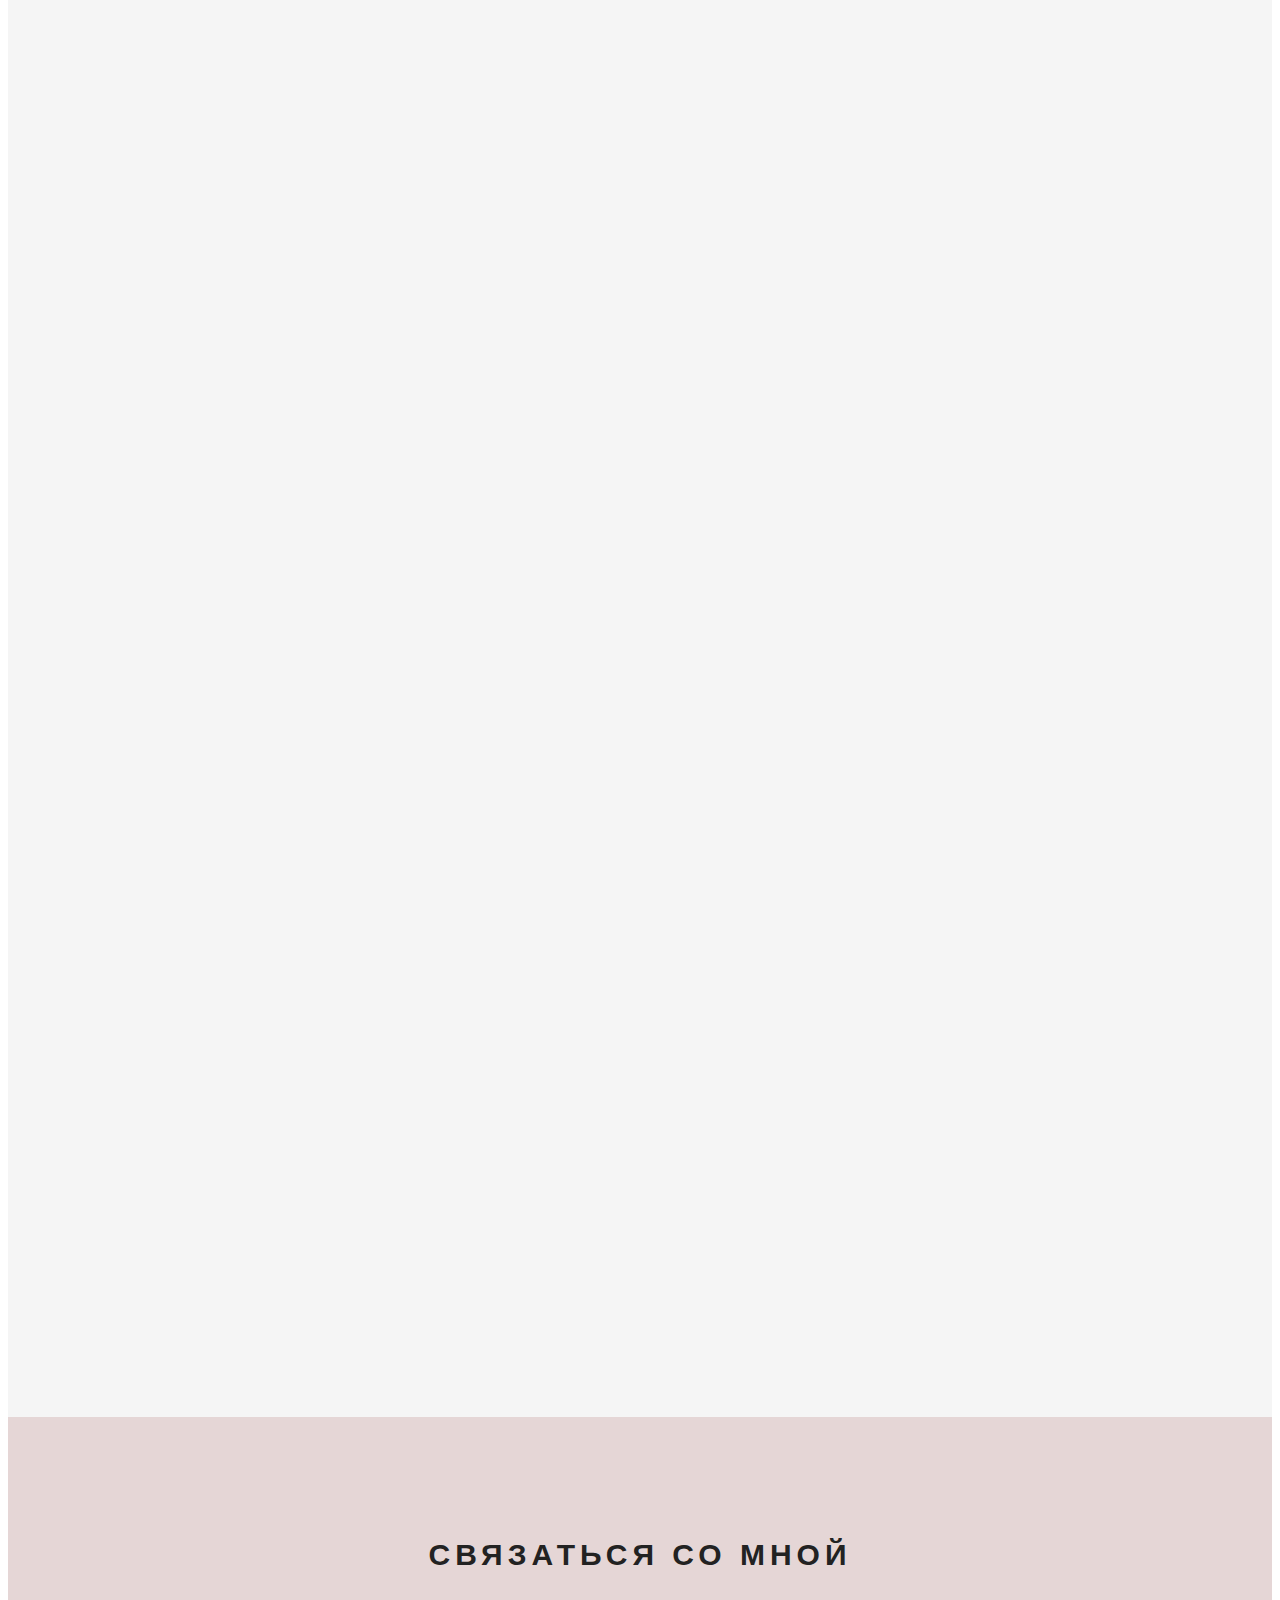
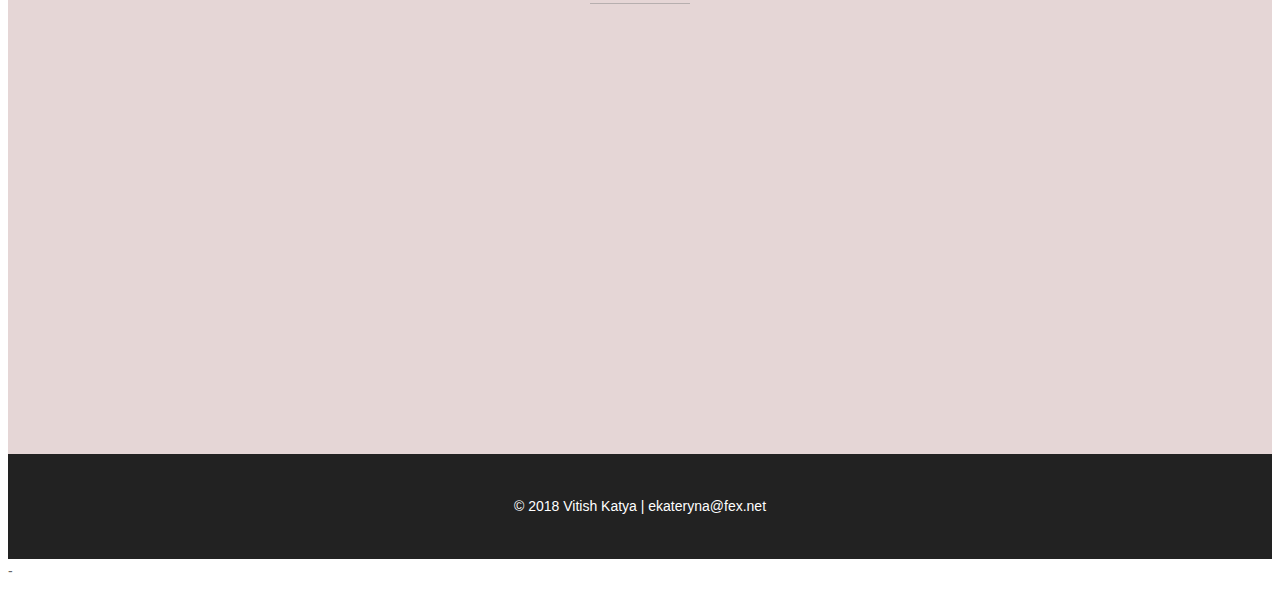
==== commit d6b32785: "22.03-7" ====
--- a/index.html
+++ b/index.html
@@ -25,7 +25,7 @@
 			</a>
 		</section>
 		<header class="header">
-			<nav class="navbar navbar-custom" role="navigation">
+			<nav class="navbar navbar-custom">
 				<div class="container">
 					<div class="navbar-header">
 						<button type="button" class="navbar-toggle" data-toggle="collapse" data-target="#custom-collapse">
@@ -260,7 +260,7 @@
 			        </div><!-- .row -->
 			        <div class="row row--margin">
 				        <div class="col-sm-6 col-sm-offset-3">
-					       <form id="contact-form" role="form">
+					       <form id="contact-form">
 						    <div class="ajax-hidden">
 							<div class="form-group wow fadeInUp">
 								<label class="sr-only" for="c_name">Имя</label>
@@ -295,7 +295,6 @@
 					<div class="scroll-up">
 						<a href="#home"><i class="fa fa-angle-up"></i></a>
 					</div>
-					<link href="assets/bootstrap/css/bootstrap.min.css" property="stylesheet" rel="stylesheet" media="screen">
 					<link href="assets/css/style.css" property="stylesheet" rel="stylesheet" media="screen">
 		            <link href="assets/css/animate.css" property="stylesheet" rel="stylesheet">
 					<script defer src="assets/js/jquery-1.11.1.min.js"></script>
@@ -307,4 +306,4 @@
 					<script defer src="assets/js/jquery.cbpQTRotator.js"></script>
 					<script defer src="assets/js/custom.js"></script>
 				</body>
--+            </html>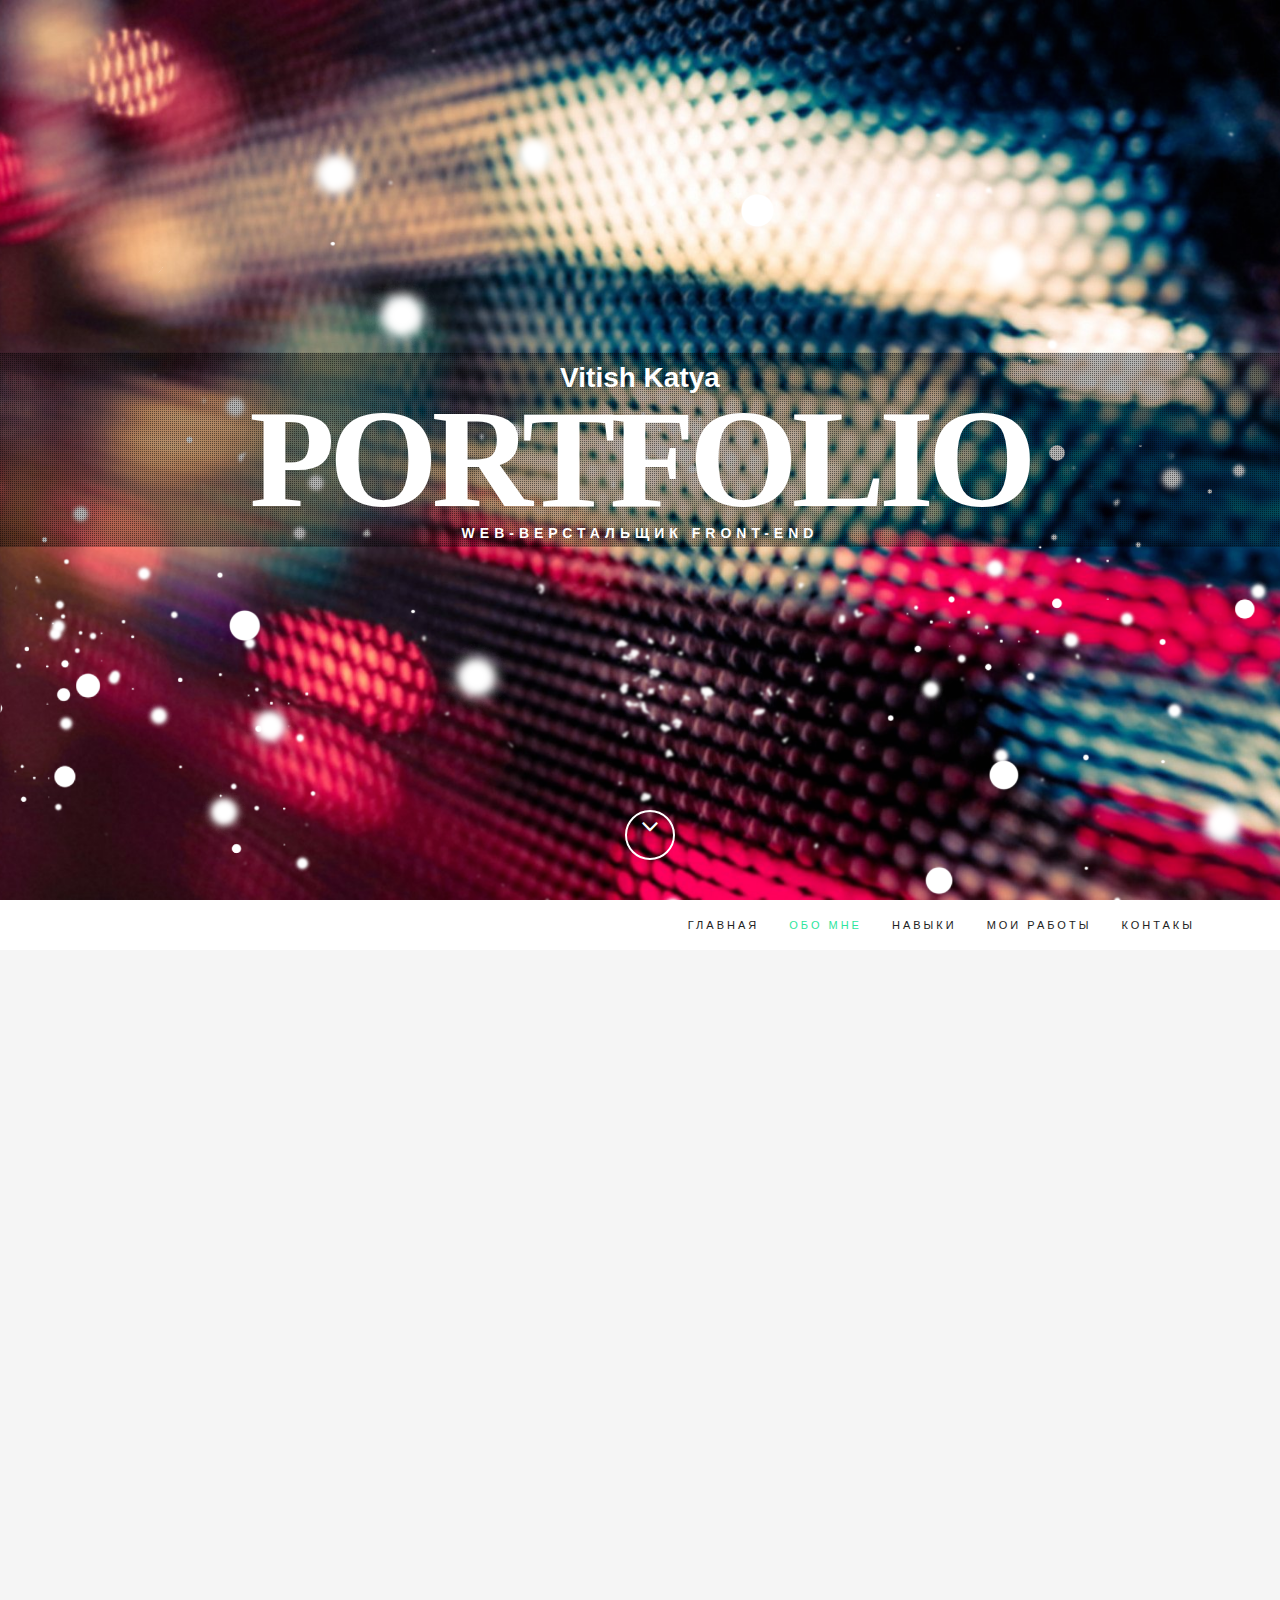
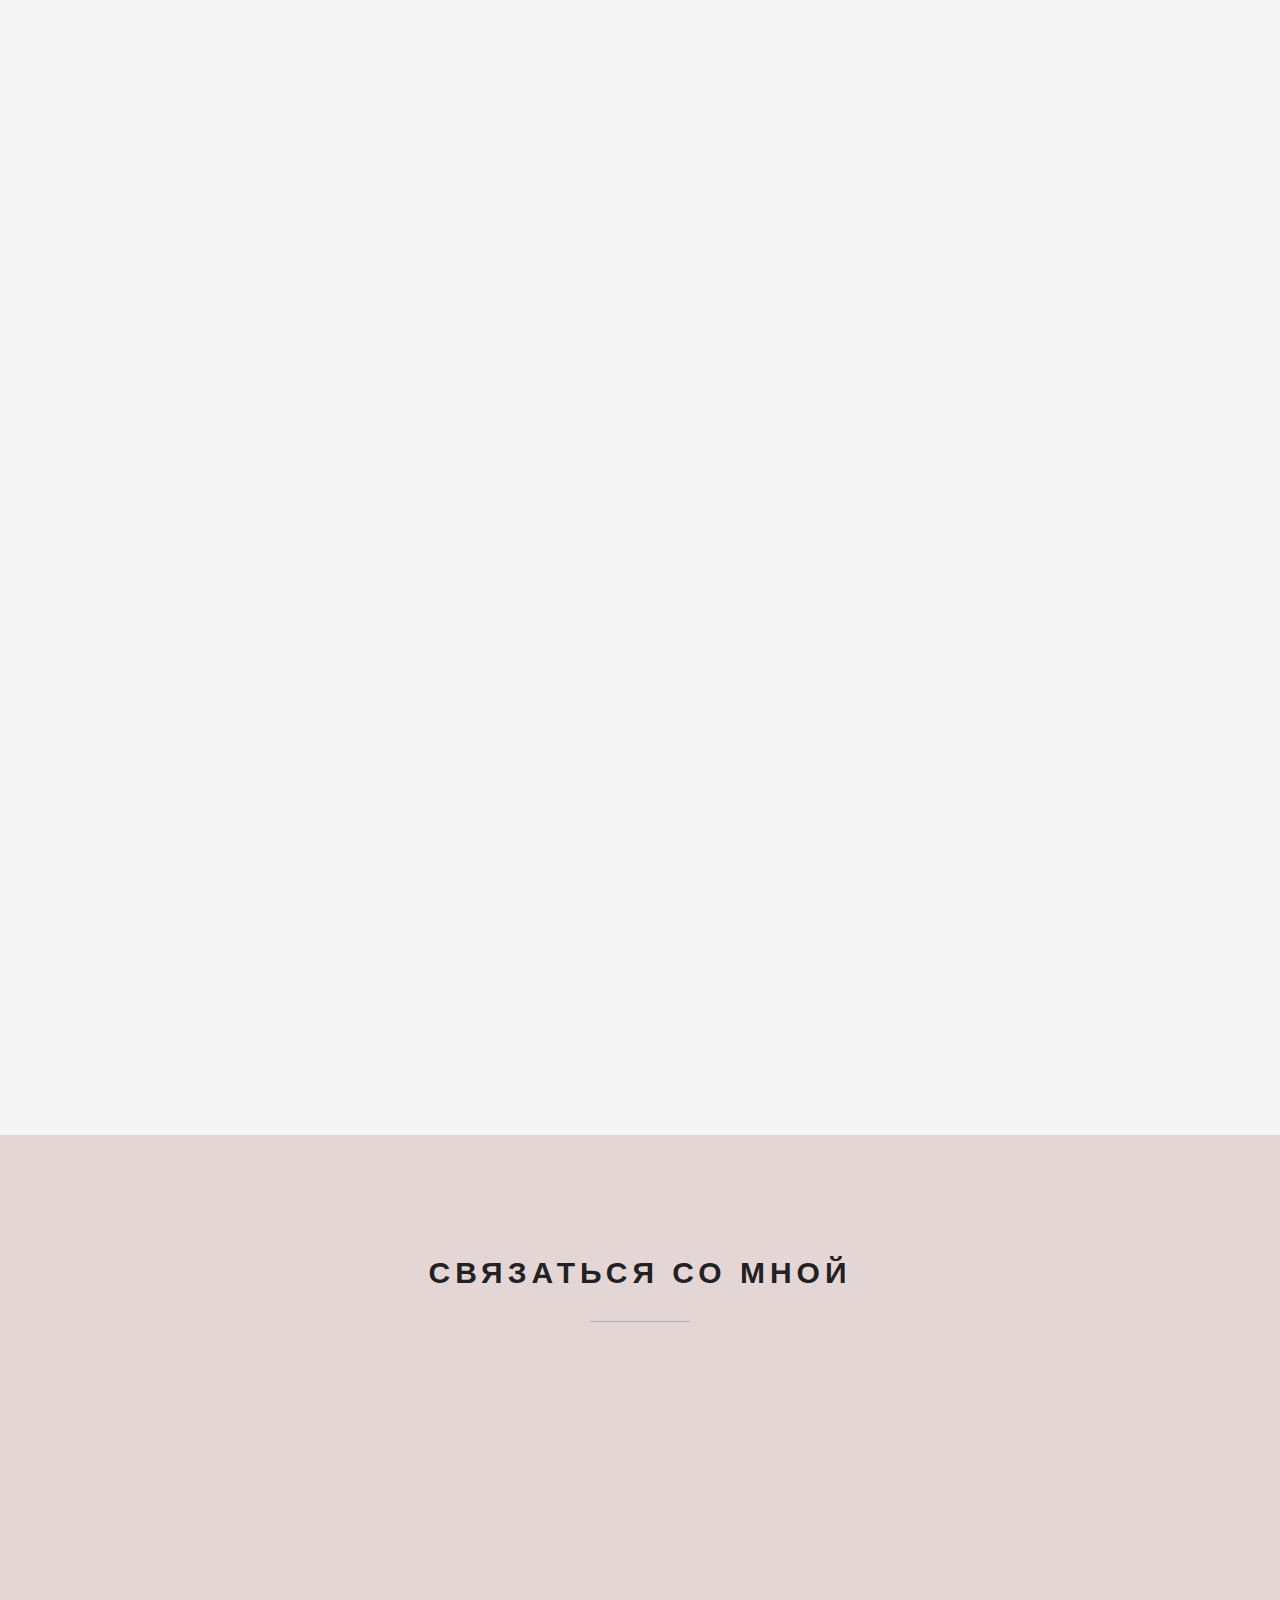
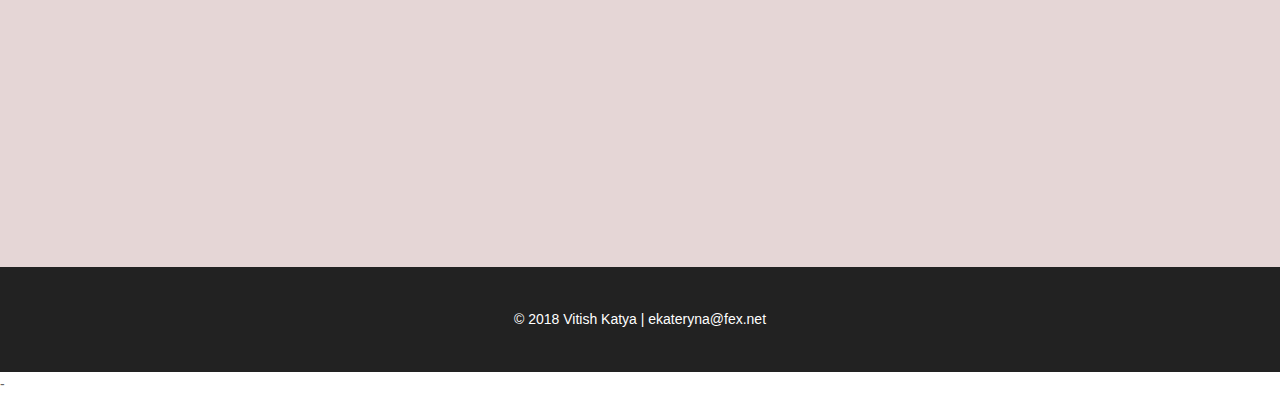
==== commit 46fb39f7: "22.03-8" ====
--- a/index.html
+++ b/index.html
@@ -295,6 +295,7 @@
 					<div class="scroll-up">
 						<a href="#home"><i class="fa fa-angle-up"></i></a>
 					</div>
+					<link href="assets/bootstrap/css/bootstrap.min.css" property="stylesheet" rel="stylesheet" media="screen">
 					<link href="assets/css/style.css" property="stylesheet" rel="stylesheet" media="screen">
 		            <link href="assets/css/animate.css" property="stylesheet" rel="stylesheet">
 					<script defer src="assets/js/jquery-1.11.1.min.js"></script>
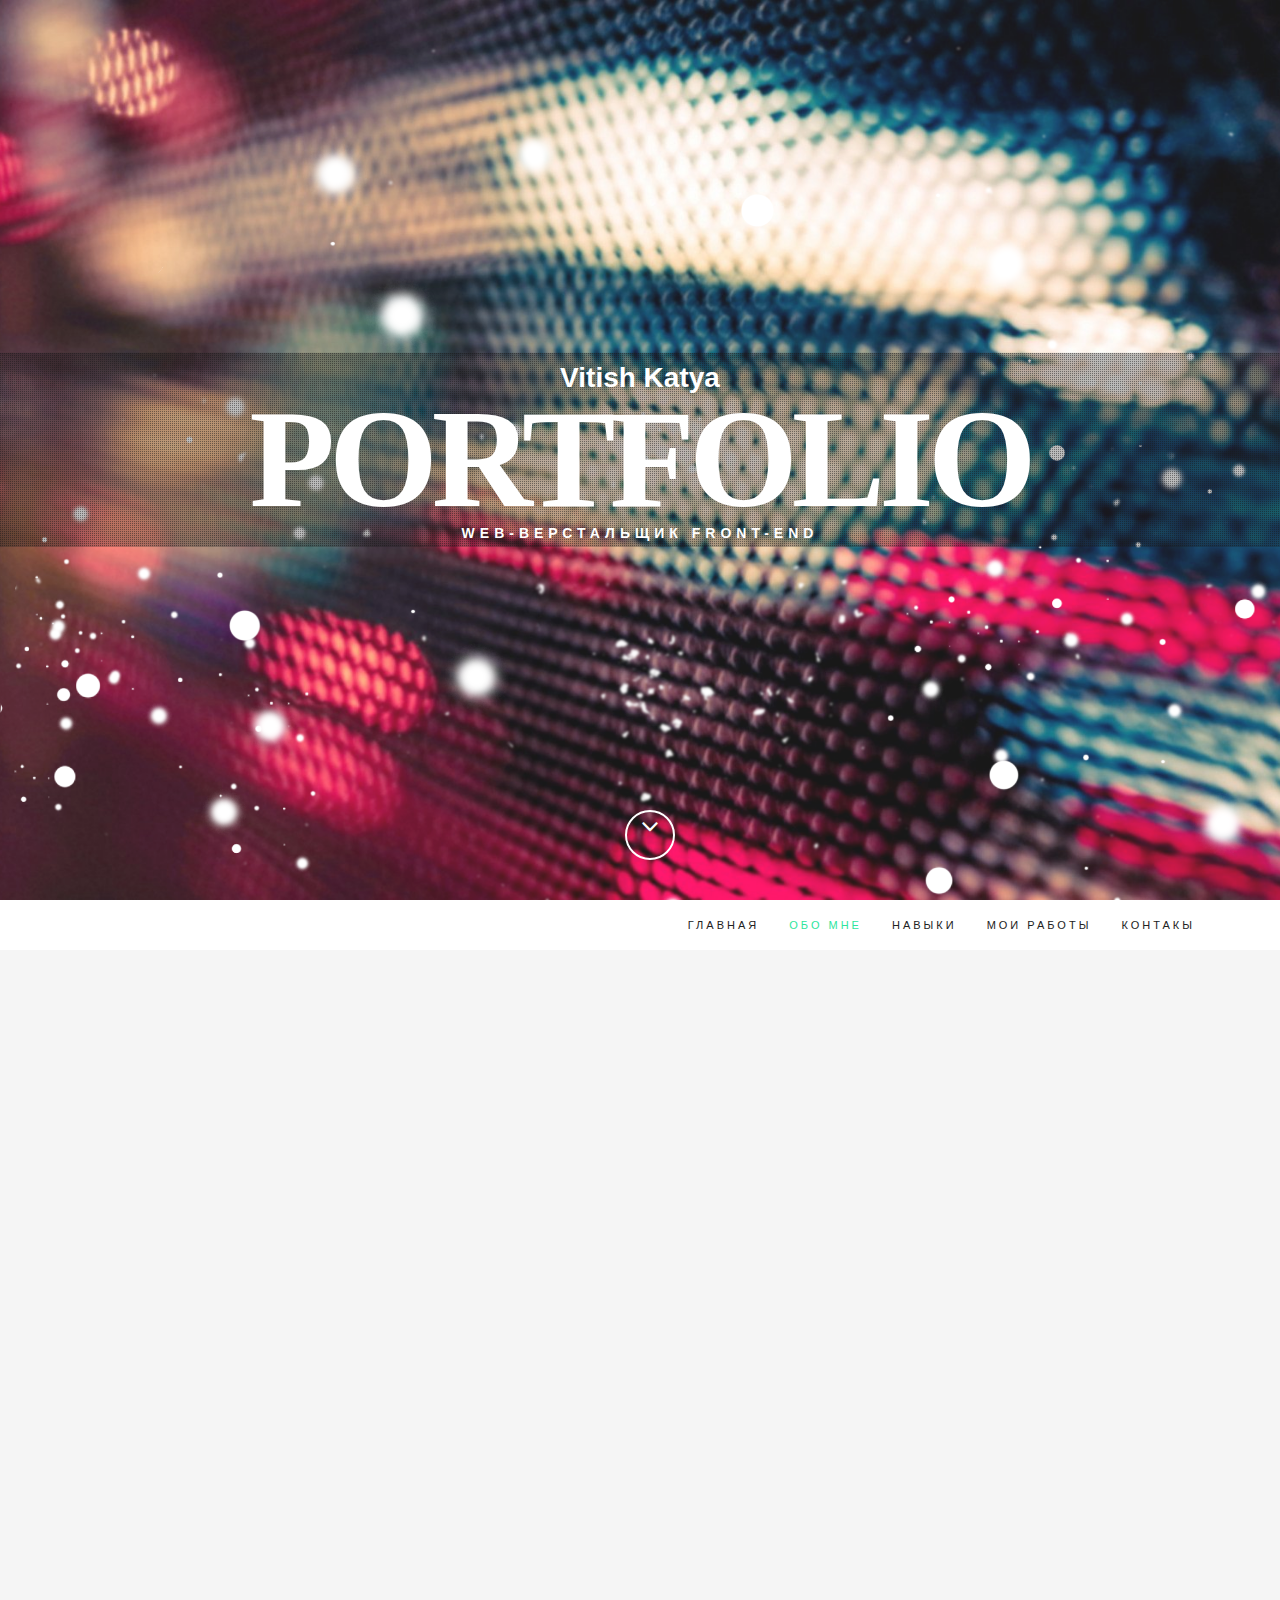
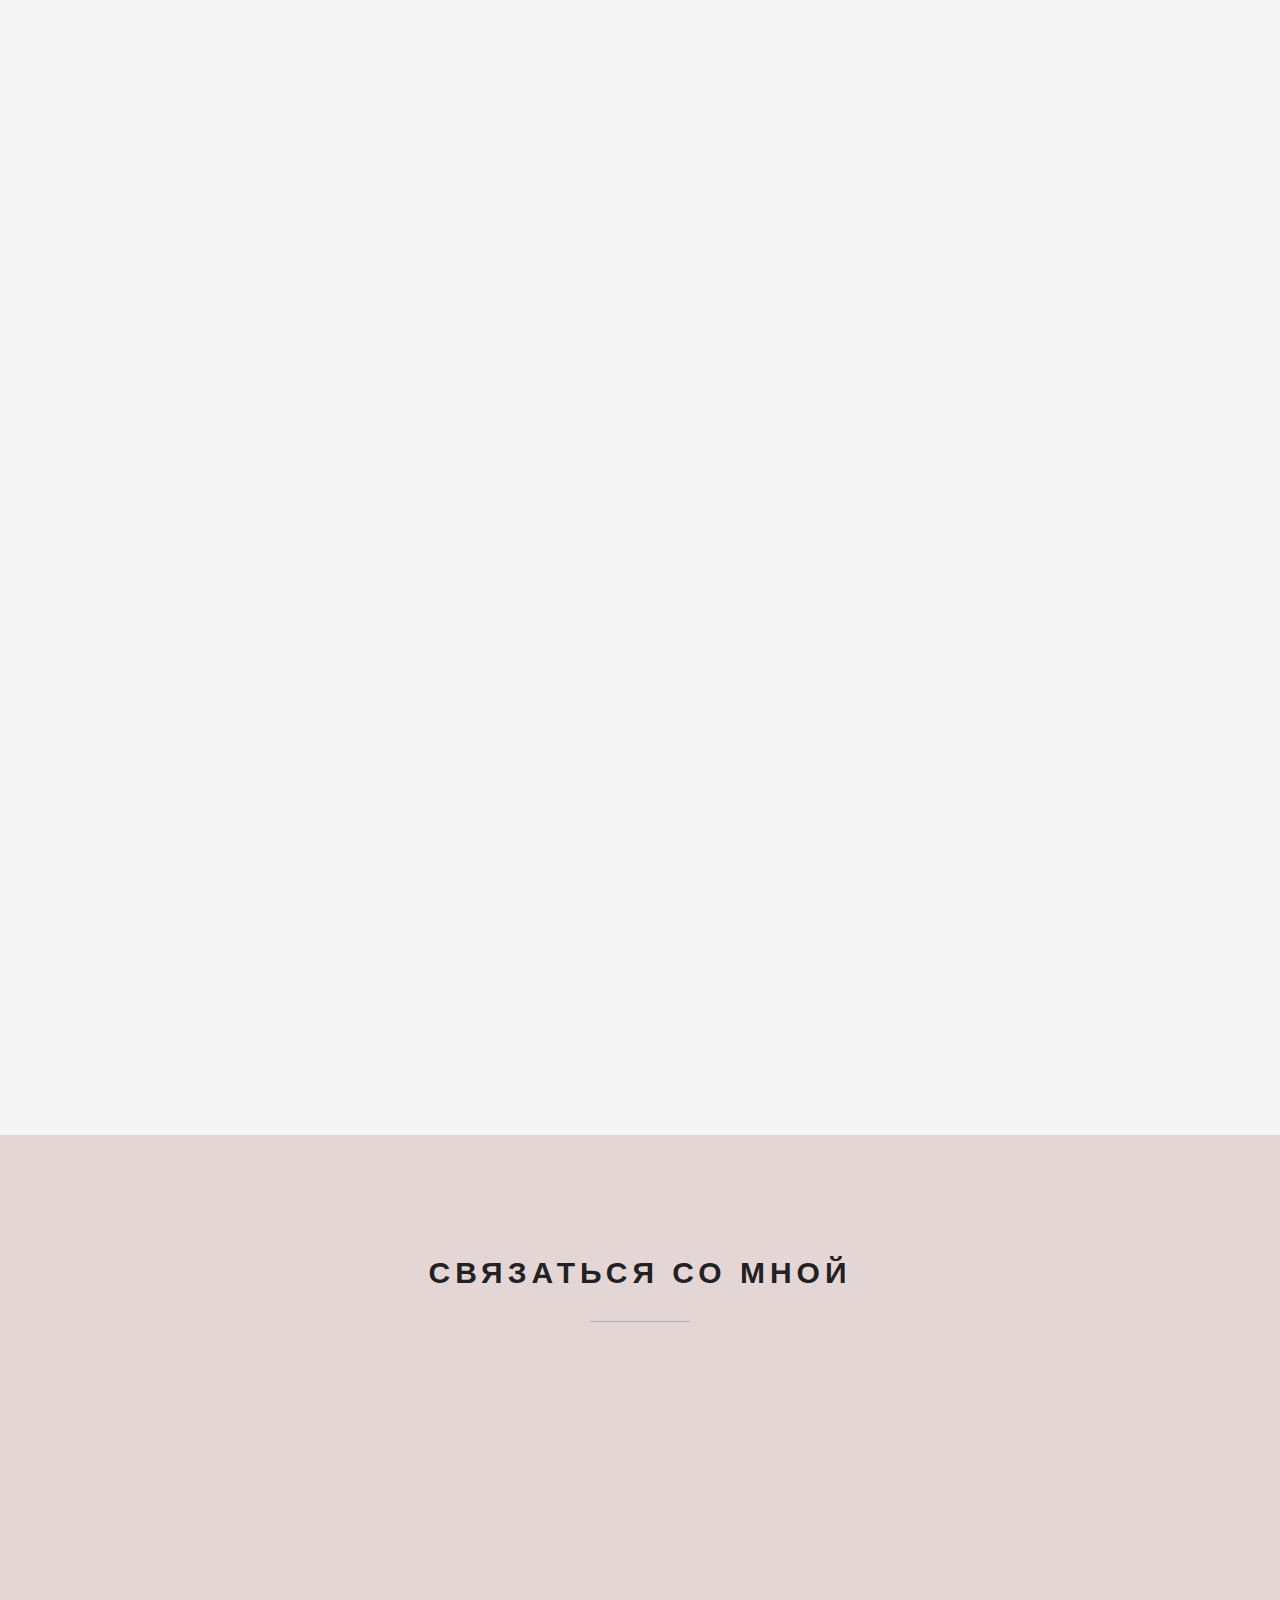
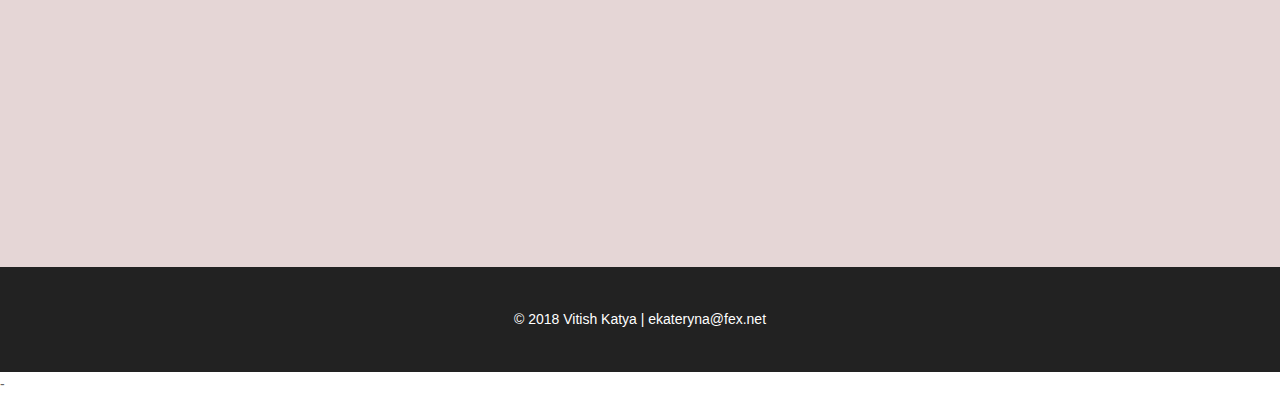
==== commit 8ef5a2d9: "ps" ====
--- a/index.html
+++ b/index.html
@@ -5,6 +5,8 @@
 		<meta name="viewport" content="width=device-width, initial-scale=1.0">
 		<title>Портфолио Web-верстальщик, Front-end</title>
 		<script src="assets/js/modernizr.custom.js"></script>
+		<link href="assets/bootstrap/css/bootstrap.min.css" property="stylesheet" rel="stylesheet" media="screen">
+		<link href="assets/css/style.css" property="stylesheet" rel="stylesheet" media="screen">
 	</head>
 	<body>
 		<div id="preloader">
@@ -295,8 +297,8 @@
 					<div class="scroll-up">
 						<a href="#home"><i class="fa fa-angle-up"></i></a>
 					</div>
-					<link href="assets/bootstrap/css/bootstrap.min.css" property="stylesheet" rel="stylesheet" media="screen">
-					<link href="assets/css/style.css" property="stylesheet" rel="stylesheet" media="screen">
+					<link href="assets/bootstrap/css/bootstrap.min.css" rel="stylesheet" media="screen">
+					<link href="assets/css/style.css" rel="stylesheet" media="screen">
 		            <link href="assets/css/animate.css" property="stylesheet" rel="stylesheet">
 					<script defer src="assets/js/jquery-1.11.1.min.js"></script>
 					<script defer src="assets/bootstrap/js/bootstrap.min.js"></script>
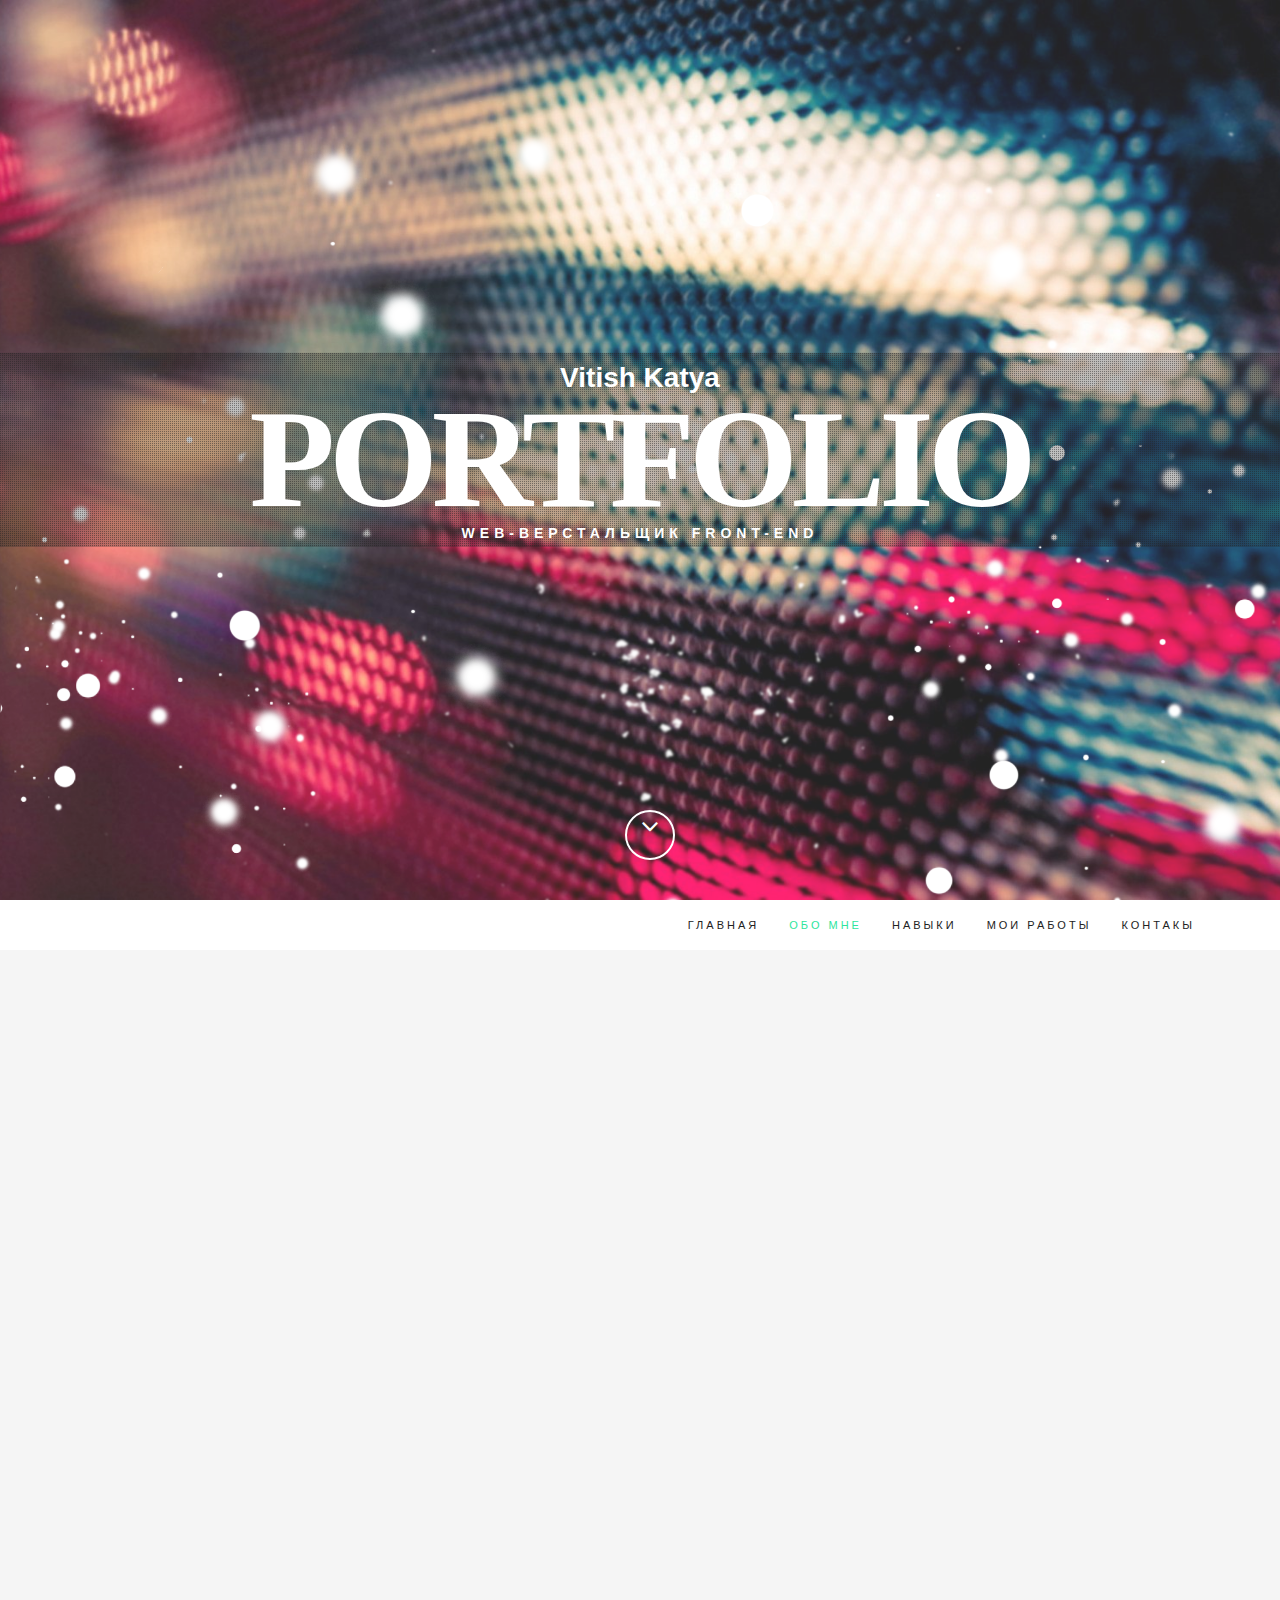
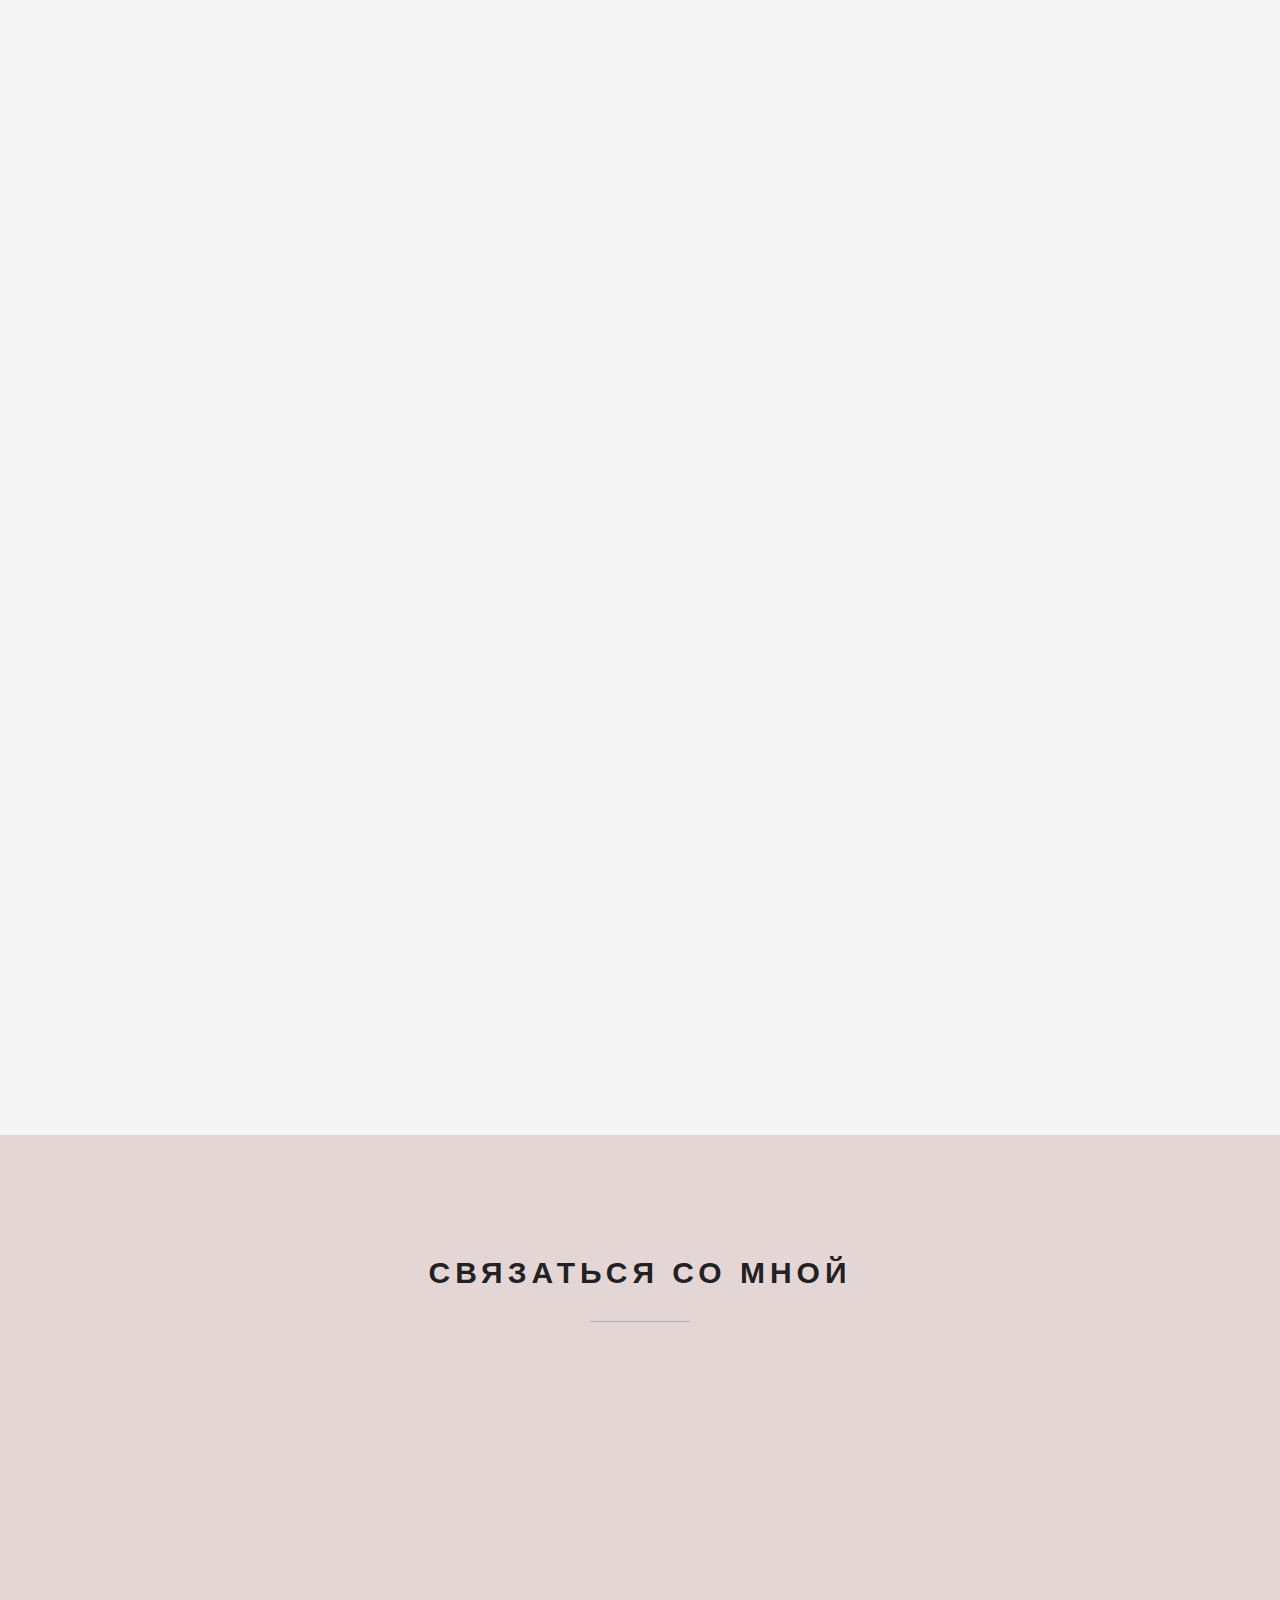
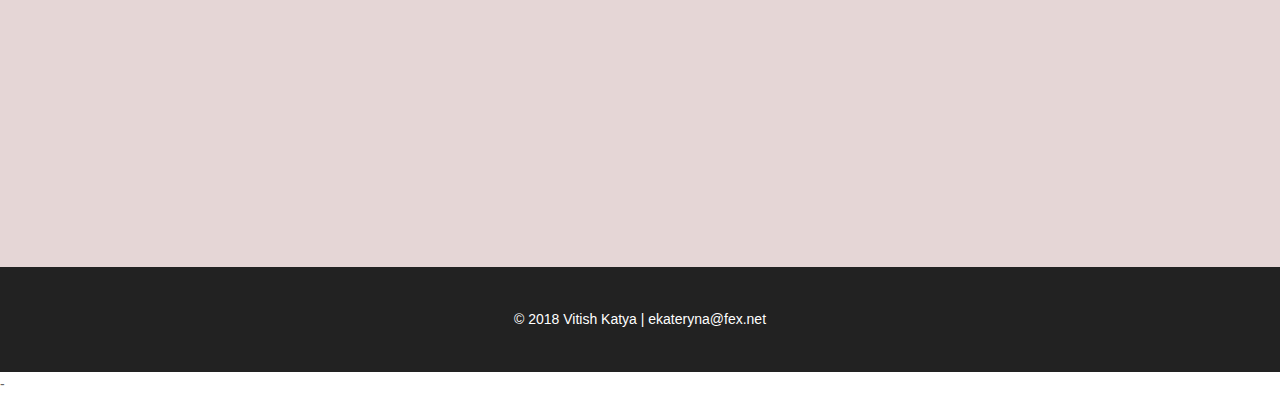
==== commit 702fcf63: "22.03portf" ====
--- a/index.html
+++ b/index.html
@@ -130,7 +130,7 @@
 										<img src="assets/images/js.png" width="55" height="60" alt="Значок JS">
 									</div>
 									<div class="iconbox-text">
-										<h3 class="iconbox-title">JS(Jquery, Json, Ajax)</h3>
+										<h3 class="iconbox-title">JS(Jquery, Ajax)</h3>
 										<div class="iconbox-desc">
 											Чистый JS (слайдеры, попапы, отправка форм, Ajax-запросы). Jquery-плагины.
 										</div>
@@ -145,6 +145,19 @@
 										<span class="icon-magic-wand"></span>
 									</div>
 									<div class="iconbox-text">
+										<h3 class="iconbox-title">WordPress</h3>
+										<div class="iconbox-desc">
+											Натяжка готовой верстки на WP c возможностью редактирования ее через админ панель.  
+										</div>
+									</div>
+								</div>
+							</div>
+							<div class="col-sm-4 col-md-3">
+								<div class="iconbox wow slideInRight">
+									<div class="iconbox-icon">
+										<span class="icon-puzzle"></span>
+									</div>
+									<div class="iconbox-text">
 										<h3 class="iconbox-title">Bootstrap, LESS</h3>
 										<div class="iconbox-desc">
 											Базовые знание Bootstrap 3 и 4.
@@ -156,25 +169,12 @@
 							<div class="col-sm-4 col-md-3">
 								<div class="iconbox wow slideInRight">
 									<div class="iconbox-icon">
-										<span class="icon-puzzle"></span>
+										<span class="icon-wrench"></span>
 									</div>
 									<div class="iconbox-text">
 										<h3 class="iconbox-title">Programm for WEB</h3>
 										<div class="iconbox-desc">
-											Sublime Text 3, <br>Adobe Photoshop-верстка новых страниц из PSD макетов.
-										</div>
-									</div>
-								</div>
-							</div>
-							<div class="col-sm-4 col-md-3">
-								<div class="iconbox wow slideInRight">
-									<div class="iconbox-icon">
-										<span class="icon-wrench"></span>
-									</div>
-									<div class="iconbox-text">
-										<h3 class="iconbox-title">another tool</h3>
-										<div class="iconbox-desc">
-											Дебаггер, Pixel Perfect. Использование локального сервера Denwer.
+											Sub.Text 3, XAMPP, FZ, Adobe Photoshop-верстка новых страниц из PSD макетов, Pixel Perfect
 										</div>
 									</div>
 								</div>
@@ -208,8 +208,8 @@
 							Меню в мобильной версии интерактивное.<br>
 							Вторая страница — пункт меню "Каталог товаров", третья страница — пункт "Вязание на заказ"
 							</p>
-							<a class="btn-maket btn-left" href="https://github.com/sitevk/sitevk.github.io/tree/master/mishka" target="_blank">GitHub</a>
-								<a class="btn-maket" href="sitevk.github.io/mishka/" target="_blank">На сайт</a>
+							<a class="btn-maket btn-left" href="https://github.com/sitevk/sitevk.github.io/tree/master/mishka" target="_blank" style="padding-top: 9px;">Оригинал на GitHub</a>
+								<a class="btn-maket" href="http://h97628y7.beget.tech" target="_blank" style="padding-top: 9px;">Перенесен на WP</a>
 						</div>
 					</div>
 					<div class="row">
